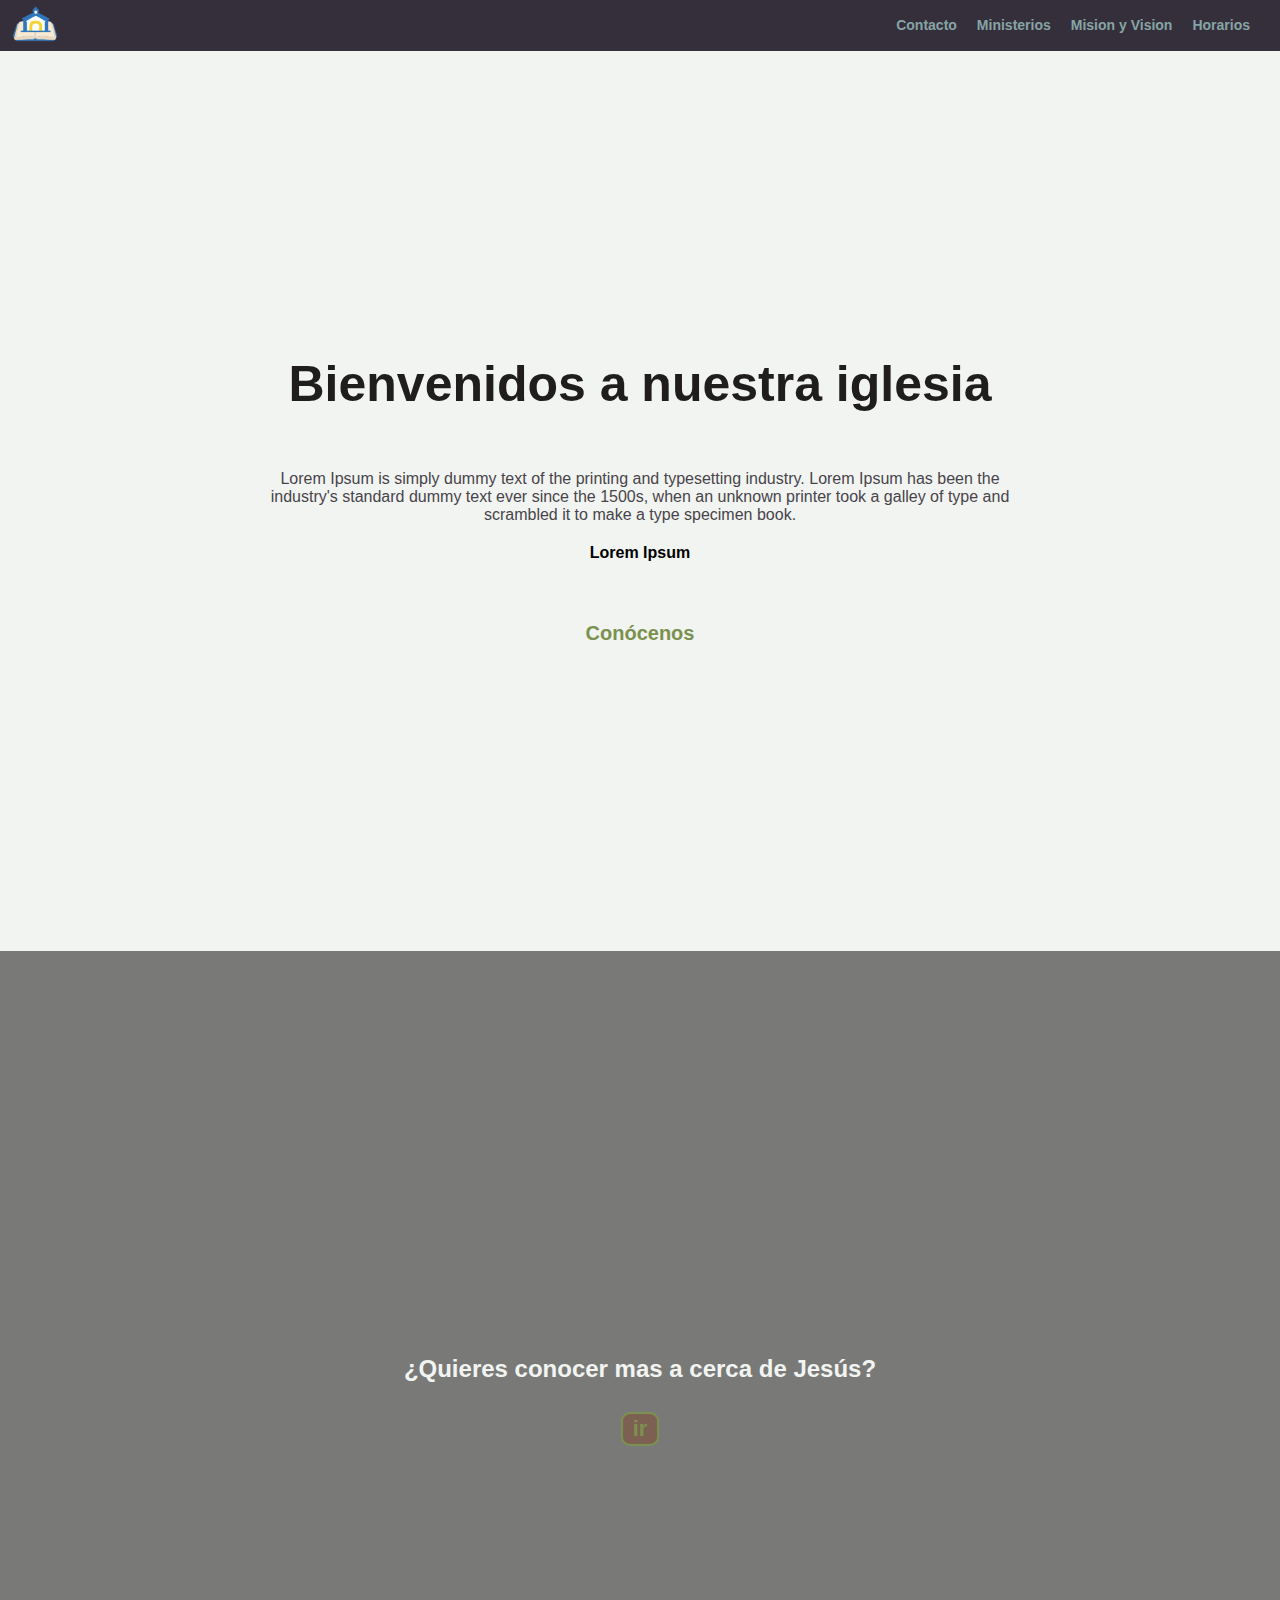
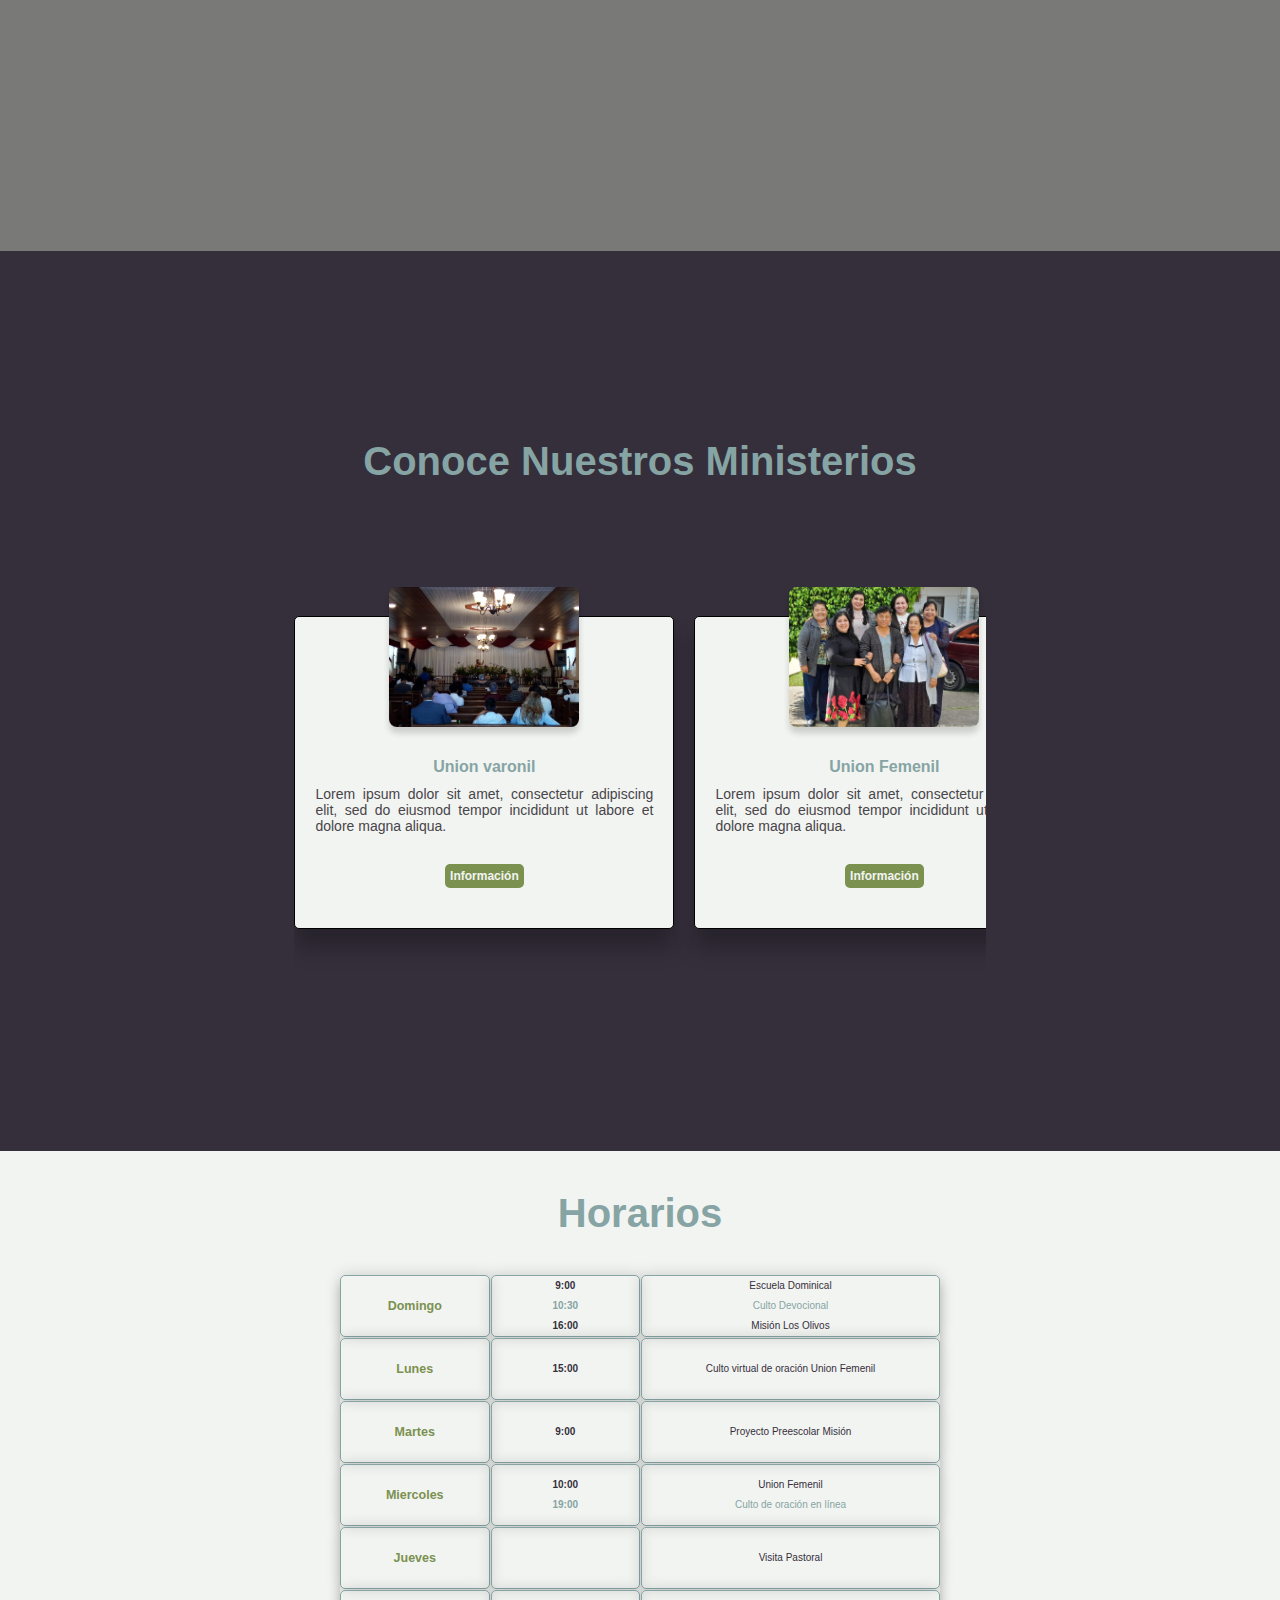
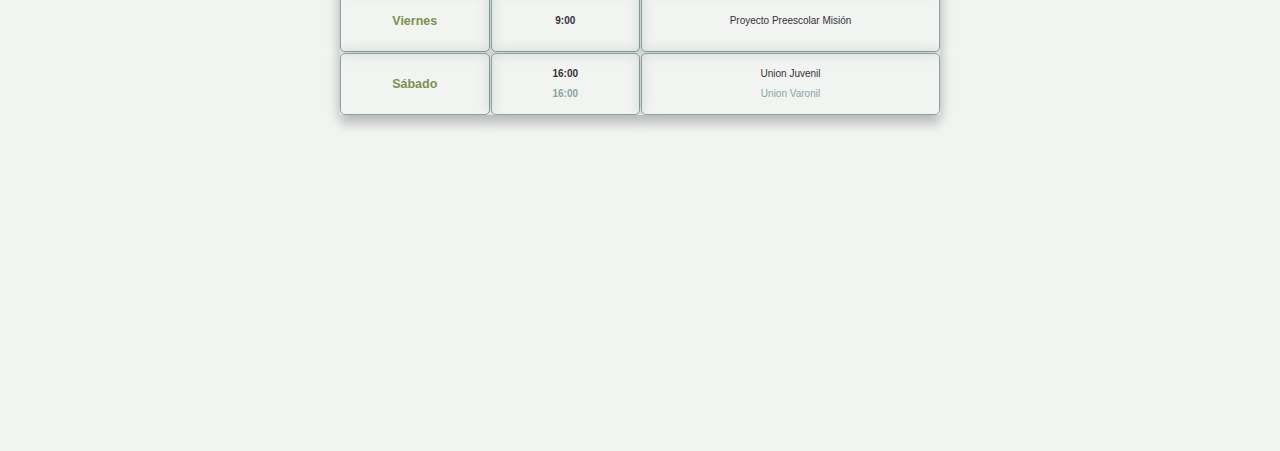
==== index.html @ e084c180 "Fist commit" ====
<!DOCTYPE html>
<html lang="en">
  <head>
    <meta charset="UTF-8" />
    <meta name="viewport" content="width=device-width, initial-scale=1.0" />
    <title>PIBE</title>
    <link rel="stylesheet" href="./css/styles.css" />
    <link rel="stylesheet" href="./css/tablet.css" />
  </head>
  <body>
    <header>
      <nav>
        <div class="header-button-container">
          <a class="main-logo" href="#">
            <img src="./assests/images/logo-pibe.png" alt="logo-iglesia" />
          </a>
          <a
            class="menu-button"
            href="javascript:void(0);"
            onclick="toggleNavMenu()"
          >
            <img src="./assests/icons/menu--v1.png" alt="Menu button" />
          </a>
        </div>
        <ul class="menu menu-display-off" id="navbarMenu">
          <li class="menu-item"><a href="#"></a>Contacto</li>
          <li class="menu-item"><a href="#"></a>Ministerios</li>
          <li class="menu-item"><a href="#"></a>Mision y Vision</li>
          <li class="menu-item"><a href="#"></a>Horarios</li>
        </ul>
      </nav>
    </header>
    <main>
      <section class="hero">
        <div class="hero-container">
          <h1>Bienvenidos a nuestra iglesia</h1>
          <p class="hero-body">
            Lorem Ipsum is simply dummy text of the printing and typesetting
            industry. Lorem Ipsum has been the industry's standard dummy text
            ever since the 1500s, when an unknown printer took a galley of type
            and scrambled it to make a type specimen book.
          </p>
          <p class="hero-book">Lorem Ipsum</p>
          <a href="#">Conócenos</a>
        </div>
      </section>
      <section class="meeting">
        <div class="meeting-container">
          <div class="meeting-inner-container">
            <h2>¿Quieres conocer mas a cerca de Jesús?</h2>
            <a href="#">ir</a>
          </div>
        </div>
      </section>
      <section class="ministries">
        <div class="minitries-container">
          <h2>Conoce Nuestros Ministerios</h2>
          <div class="ministries-carousel-container">
            <article class="ministry-card">
              <div>
                <img src="./assests/images/iglesia-interior-1.jpg" alt="" />
              </div>
              <h3>Union varonil</h3>
              <p>
                Lorem ipsum dolor sit amet, consectetur adipiscing elit, sed do
                eiusmod tempor incididunt ut labore et dolore magna aliqua.
              </p>
              <button>Información</button>
            </article>
            <article class="ministry-card">
              <div>
                <img src="./assests/images/union_femenil.jpg" alt="" />
              </div>
              <h3>Union Femenil</h3>
              <p>
                Lorem ipsum dolor sit amet, consectetur adipiscing elit, sed do
                eiusmod tempor incididunt ut labore et dolore magna aliqua.
              </p>
              <button>Información</button>
            </article>
            <article class="ministry-card">
              <div>
                <img src="./assests/images/asociacion_jovenes_2.jpg" alt="" />
              </div>
              <h3>Union de Jovenes</h3>
              <p>
                Lorem ipsum dolor sit amet, consectetur adipiscing elit, sed do
                eiusmod tempor incididunt ut labore et dolore magna aliqua.
              </p>
              <button>Información</button>
            </article>
            <article class="ministry-card">
              <div>
                <img src="./assests/images/mision_olivos_2.jpg" alt="" />
              </div>
              <h3>Mision de los olivos</h3>
              <p>
                Lorem ipsum dolor sit amet, consectetur adipiscing elit, sed do
                eiusmod tempor incididunt ut labore et dolore magna aliqua.
              </p>
              <button>Información</button>
            </article>
          </div>
        </div>
      </section>
      <section class="schedules">
        <div class="schedule-container">
          <h2>Horarios</h2>
          <div class="schedules-grid-container">
            <div class="schedules-grid-day">
              <h3>Domingo</h3>
            </div>
            <div class="schedules-grid-hour">
              <p>9:00</p>
              <p>10:30</p>
              <p>16:00</p>
            </div>
            <div class="schedules-grid-content">
              <p>Escuela Dominical</p>
              <p>Culto Devocional</p>
              <p>Misión Los Olivos</p>
            </div>
            <div class="schedules-grid-day">
              <h3>Lunes</h3>
            </div>
            <div class="schedules-grid-hour">
              <p>15:00</p>
            </div>
            <div class="schedules-grid-content">
              <p>Culto virtual de oración Union Femenil</p>
            </div>
            <div class="schedules-grid-day">
              <h3>Martes</h3>
            </div>
            <div class="schedules-grid-hour">
              <p>9:00</p>
            </div>
            <div class="schedules-grid-content">
              <p>Proyecto Preescolar Misión</p>
            </div>
            <div class="schedules-grid-day">
              <h3>Miercoles</h3>
            </div>
            <div class="schedules-grid-hour">
              <p>10:00</p>
              <p>19:00</p>
            </div>
            <div class="schedules-grid-content">
              <p>Union Femenil</p>
              <p>Culto de oración en línea</p>
            </div>
            <div class="schedules-grid-day">
              <h3>Jueves</h3>
            </div>
            <div></div>
            <div class="schedules-grid-content">
              <p>Visita Pastoral</p>
            </div>
            <div class="schedules-grid-day">
              <h3>Viernes</h3>
            </div>
            <div class="schedules-grid-hour">
              <p>9:00</p>
            </div>
            <div class="schedules-grid-content">
              <p>Proyecto Preescolar Misión</p>
            </div>
            <div class="schedules-grid-day">
              <h3>Sábado</h3>
            </div>
            <div class="schedules-grid-hour">
              <p>16:00</p>
              <p>16:00</p>
            </div>
            <div class="schedules-grid-content">
              <p>Union Juvenil</p>
              <p>Union Varonil</p>
            </div>
          </div>
        </div>
      </section>
      <section class="mision"></section>
      <section class="activities"></section>
    </main>
    <footer></footer>
    <script src="./javascript/navMenu.js"></script>
  </body>
</html>
---- css/styles.css ----
:root {
  --gray-nurse: #f2f4f1;
  --asparagus: #7b9150;
  --granny-smith: #86a4a4;
  --roman-coffee: #7c6051;
  --black-currant: #352f3c;
  --gravel: #48444a;
  --warm-black: #201e1c;
  --max-width-container: 768px;
}

* {
  margin: 0;
  padding: 0;
  box-sizing: border-box;
  font-size: 62.5%;
  font-family: "DM Sans", sans-serif;
  scroll-behavior: smooth;
}

html,
body {
  box-sizing: border-box;
  background-color: var(--gray-nurse);
}

/*HEADER*/

header {
  width: 100vw;
  max-height: 60px;
  position: sticky;
  top: 0;
  left: 0;
  z-index: 9990;
  margin: 0;
  scroll-behavior: unset;
  background-color: var(--black-currant);
}

nav {
  width: 100%;
}

.header-button-container {
  display: flex;
  justify-content: space-between;
  align-items: center;
}

.main-logo img {
  width: 50px;
  height: 50px;
  margin-left: 1rem;
  border-radius: 50%;
  object-fit: cover;
}

.menu-button {
  width: 50px;
  height: 50px;
  margin-right: 10px;
  display: flex;
  justify-content: center;
  align-items: center;
}

.menu-button img {
  width: 30px;
  height: 30px;
}

.menu {
  width: 100%;
  display: flex;
  flex-direction: column;
  float: left;
  text-align: left;
}

.menu li {
  list-style: none;
  text-decoration: none;
}

.menu-item {
  width: 100%;
  height: fit-content;
  padding: 1rem;
  font-size: 1.4rem;
  font-weight: 700;
  line-height: 1.8rem;
  text-decoration: none;
  color: var(--granny-smith);
  background-color: var(--black-currant);
}

nav .menu-display-off {
  display: none;
}

.menu li:hover {
  background-color: var(--granny-smith);
  color: var(--black-currant);
}

/*MAIN*/

main {
  width: 100%;
  display: flex;
  flex-direction: column;
  align-items: center;
  background-color: var(--gray-nurse);
}

/**MAIN-hero*/
.hero {
  width: 100%;
  height: 100vh;
  margin: 0;
  padding: 0;
  display: flex;
  justify-content: center;
  align-items: center;
}

.hero-container {
  width: 100%;
  max-width: var(--max-width-container);
  height: 100vh;
  display: flex;
  flex-direction: column;
  justify-content: center;
  align-items: center;
  text-align: center;
  box-sizing: border-box;
}

.hero h1 {
  margin-bottom: 5rem;
  font-size: 5rem;
  font-weight: 700;
  line-height: 5.2rem;
  color: var(--warm-black);
}

.hero .hero-body {
  margin-bottom: 1rem;
  padding: 1rem;
  font-size: 1.6rem;
  font-weight: 500;
  line-height: 1.8rem;
  text-align: center;
  color: var(--gravel);
}

.hero .hero-book {
  margin-bottom: 6rem;
  font-size: 1.6rem;
  font-weight: 700;
  line-height: 1.8rem;
}

.hero a {
  font-size: 2rem;
  font-weight: 700;
  line-height: 2.2rem;
  text-decoration: none;
  color: var(--asparagus);
}

/**MAIN-meeting*/
.meeting {
  width: 100%;
  height: 100vh;
  margin: 0;
  padding: 0;
  display: flex;
  justify-content: center;
  align-items: center;
  background-image: url("https://images.pexels.com/photos/462023/pexels-photo-462023.jpeg?auto=compress&cs=tinysrgb&w=1260&h=750&dpr=1");
  background-size: cover;
  background-position: center;
  background-repeat: no-repeat;
}

.meeting-container {
  width: 100%;
  height: 100%;
  display: flex;
  flex-direction: column;
  justify-content: center;
  align-items: center;
  background-color: rgba(0, 0, 0, 0.5);
}

.meeting-inner-container {
  width: 100%;
  max-width: var(--max-width-container);
  height: 100%;
  display: flex;
  flex-direction: column;
  justify-content: center;
  align-items: center;
}

.meeting h2 {
  margin-bottom: 3rem;
  text-align: center;
  font-size: 2.4rem;
  font-weight: 700;
  line-height: 2.6rem;
  color: var(--gray-nurse);
}

.meeting a {
  width: fit-content;
  padding: 0.5rem 1rem;
  border-radius: 25%;
  border: 2px solid var(--asparagus);
  font-size: 2.2rem;
  font-weight: 700;
  line-height: 2rem;
  text-decoration: none;
  color: var(--asparagus);
  background-color: var(--roman-coffee);
}

/**MAIN-ministerios**/
.ministries {
  width: 100%;
  height: 100vh;
  margin: 0;
  padding: 0;
  display: flex;
  justify-content: center;
  align-items: center;
  background-color: var(--black-currant);
}

.minitries-container {
  width: 100%;
  max-width: var(--max-width-container);
  height: 100%;
  display: flex;
  flex-direction: column;
  justify-content: center;
  align-items: center;
}

.ministries h2 {
  margin: 5rem auto;
  font-size: 4rem;
  font-weight: 700;
  line-height: 4.2rem;
  text-align: center;
  color: var(--granny-smith);
}

.ministries-carousel-container {
  width: 90%;
  max-width: var(--max-width-container);
  height: 440px;
  margin: 2rem auto;
  display: flex;
  justify-content: flex-start;
  align-items: center;
  gap: 2rem;
  scroll-snap-type: x mandatory;
  scroll-padding: 0.1rem;
  overflow-x: scroll;
}

.ministry-card {
  width: 300px;
  height: fit-content;
  padding: 20px 0;
  display: flex;
  flex-direction: column;
  flex: 0 0 100%;
  max-width: 380px;
  border: 1px solid black;
  border-radius: 5px;
  scroll-snap-align: start;
  background-color: var(--gray-nurse);
  box-shadow: 0 20px 20px rgba(0, 0, 0, 0.25);
}

.ministry-card div img {
  height: 140px;
  width: 190px;
  position: relative;
  top: -50px;
  left: calc(50% - 95px);
  border-radius: 8px;
  object-fit: cover;
  box-shadow: 0 6px 6px rgba(0, 0, 0, 0.16);
}
.ministry-card h3 {
  margin: -2rem auto 1rem;
  font-size: 1.6rem;
  font-weight: 700;
  line-height: 1.8rem;
  text-align: center;
  color: var(--granny-smith);
}

.ministry-card p {
  margin: 0px 2rem 1rem;
  font-size: 1.4rem;
  font-weight: 500;
  line-height: 1.6rem;
  text-align: justify;
  color: var(--gravel);
}

.ministry-card button {
  width: fit-content;
  height: fit-content;
  margin: 2rem auto;
  padding: 0.5rem;
  border-radius: 5px;
  border: none;
  font-size: 1.2rem;
  font-weight: 700;
  line-height: 1.4rem;
  background-color: var(--asparagus);
  color: var(--gray-nurse);
}

.schedules {
  width: 100%;
  height: 100vh;
  margin: 0;
  padding: 0;
  display: flex;
  justify-content: center;
  align-items: center;
  background-color: var(--gray-nurse);
}

.schedule-container {
  width: 100%;
  max-width: var(--max-width-container);
  height: 100%;
  display: flex;
  flex-direction: column;
  align-items: center;
}

.schedule-container h2 {
  margin: 4rem auto;
  font-size: 4rem;
  font-weight: 700;
  line-height: 4.4rem;
  color: var(--granny-smith);
}

.schedules-grid-container {
  width: 90%;
  max-width: 600px;
  display: grid;
  gap: 1px;
  grid-template-columns: 1fr 1fr 2fr;
  grid-template-rows: repeat(7, 1fr);
  box-shadow: 0 10px 10px rgba(0, 0, 0, 0.16);
}

.schedules-grid-container div {
  text-align: center;
  border: 1px solid var(--granny-smith);
  border-radius: 5px;
  box-shadow: 0 0 15px rgba(0, 0, 0, 0.16);
}

.schedules-grid-container p {
  margin: 1px;
}

.schedules-grid-container .schedules-grid-day {
  display: flex;
  justify-content: center;
  align-items: center;
  font-size: 2rem;
  font-weight: 700;
  line-height: 2.4rem;
  color: var(--asparagus);
}

.schedules-grid-container .schedules-grid-hour {
  display: flex;
  flex-direction: column;
  justify-content: center;
  align-items: center;
  font-size: 1.6rem;
  font-weight: 700;
  line-height: 1.8rem;
  color: var(--black-currant);
}

.schedules-grid-container .schedules-grid-content {
  display: flex;
  flex-direction: column;
  justify-content: center;
  align-items: center;
  font-size: 1.6rem;
  font-weight: 500;
  line-height: 1.8rem;
  color: var(--black-currant);
}

.schedules-grid-container .schedules-grid-hour :nth-child(even) {
  color: var(--granny-smith);
}

.schedules-grid-container .schedules-grid-content :nth-child(even) {
  color: var(--granny-smith);
}
---- css/tablet.css ----
@media screen and (min-width: 768px) {
  .menu-button {
    display: none;
  }

  nav .menu-display-off,
  nav .menu {
    margin: 0 2rem;
    display: flex;
    flex-direction: row;
    justify-content: end;
  }

  .menu-item {
    width: fit-content;
    border-radius: 5px;
  }

  nav {
    display: flex;
    justify-content: space-between;
    align-items: center;
  }
}
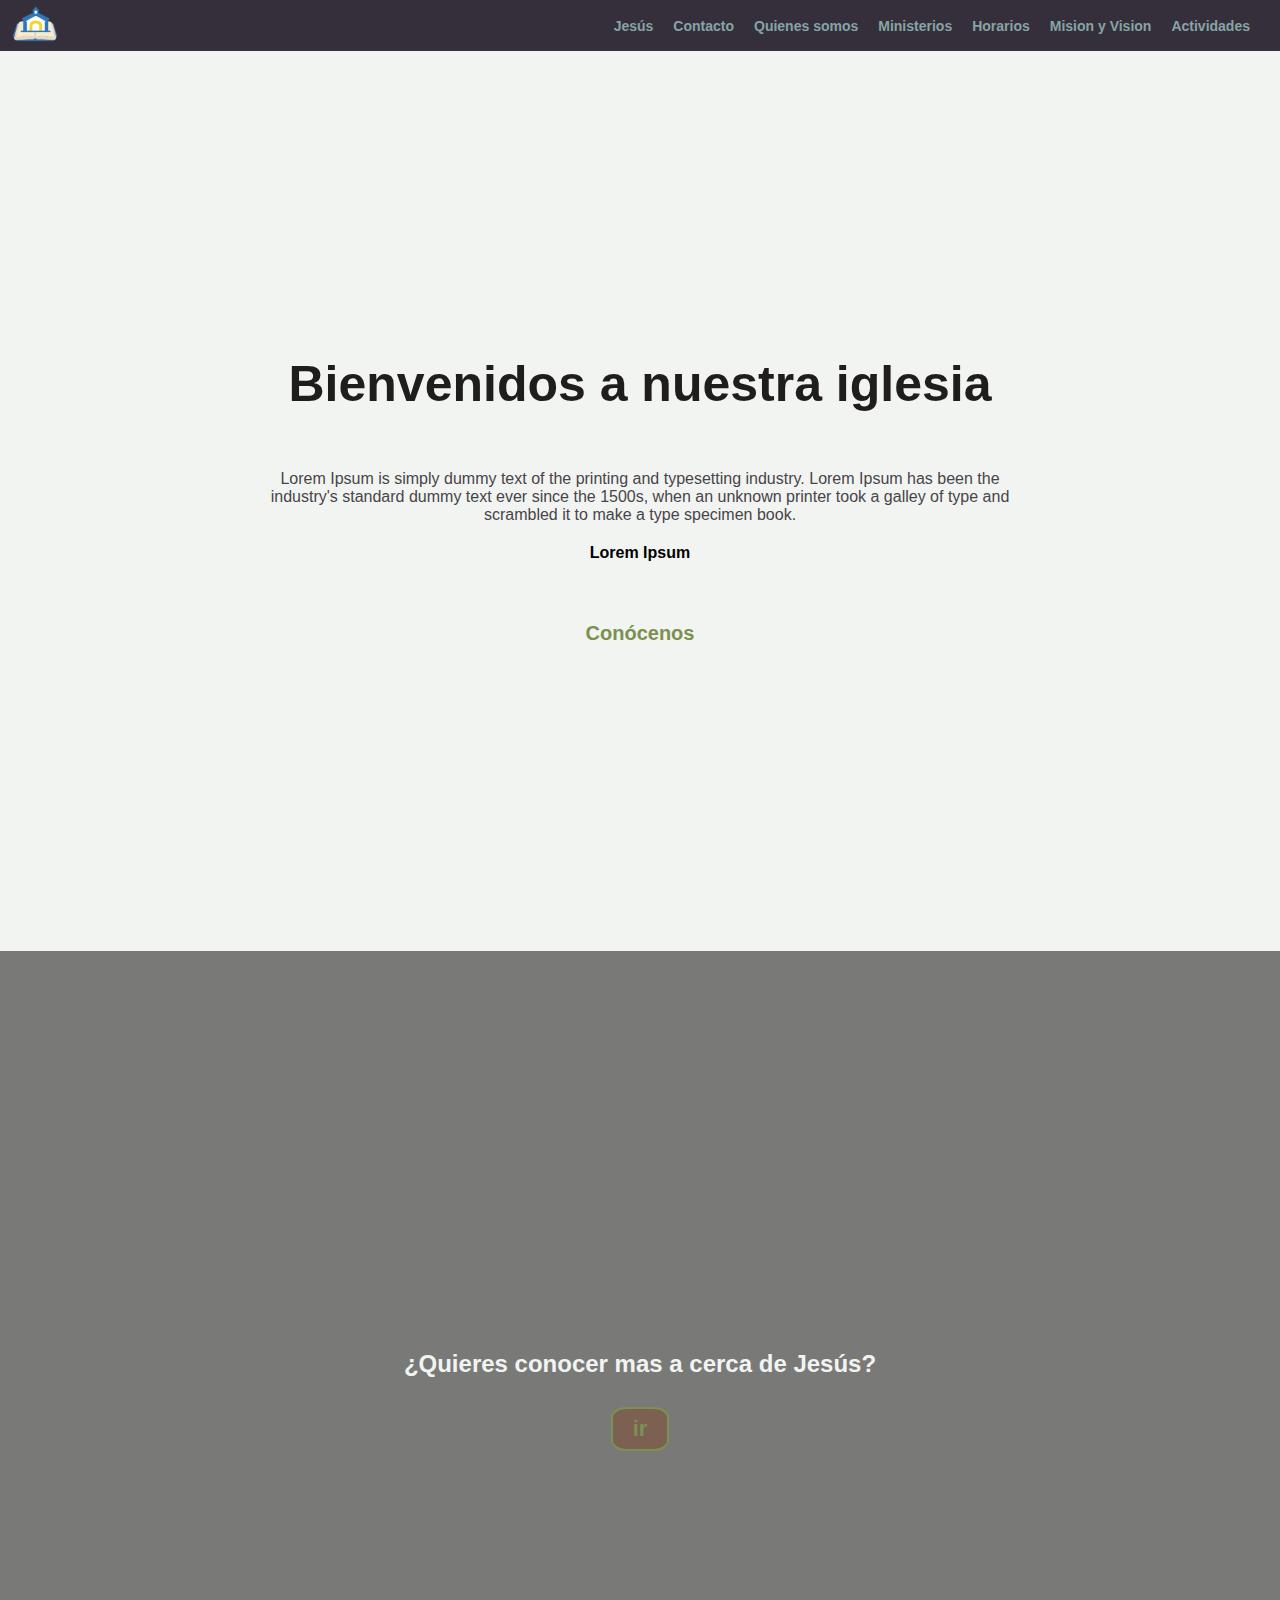
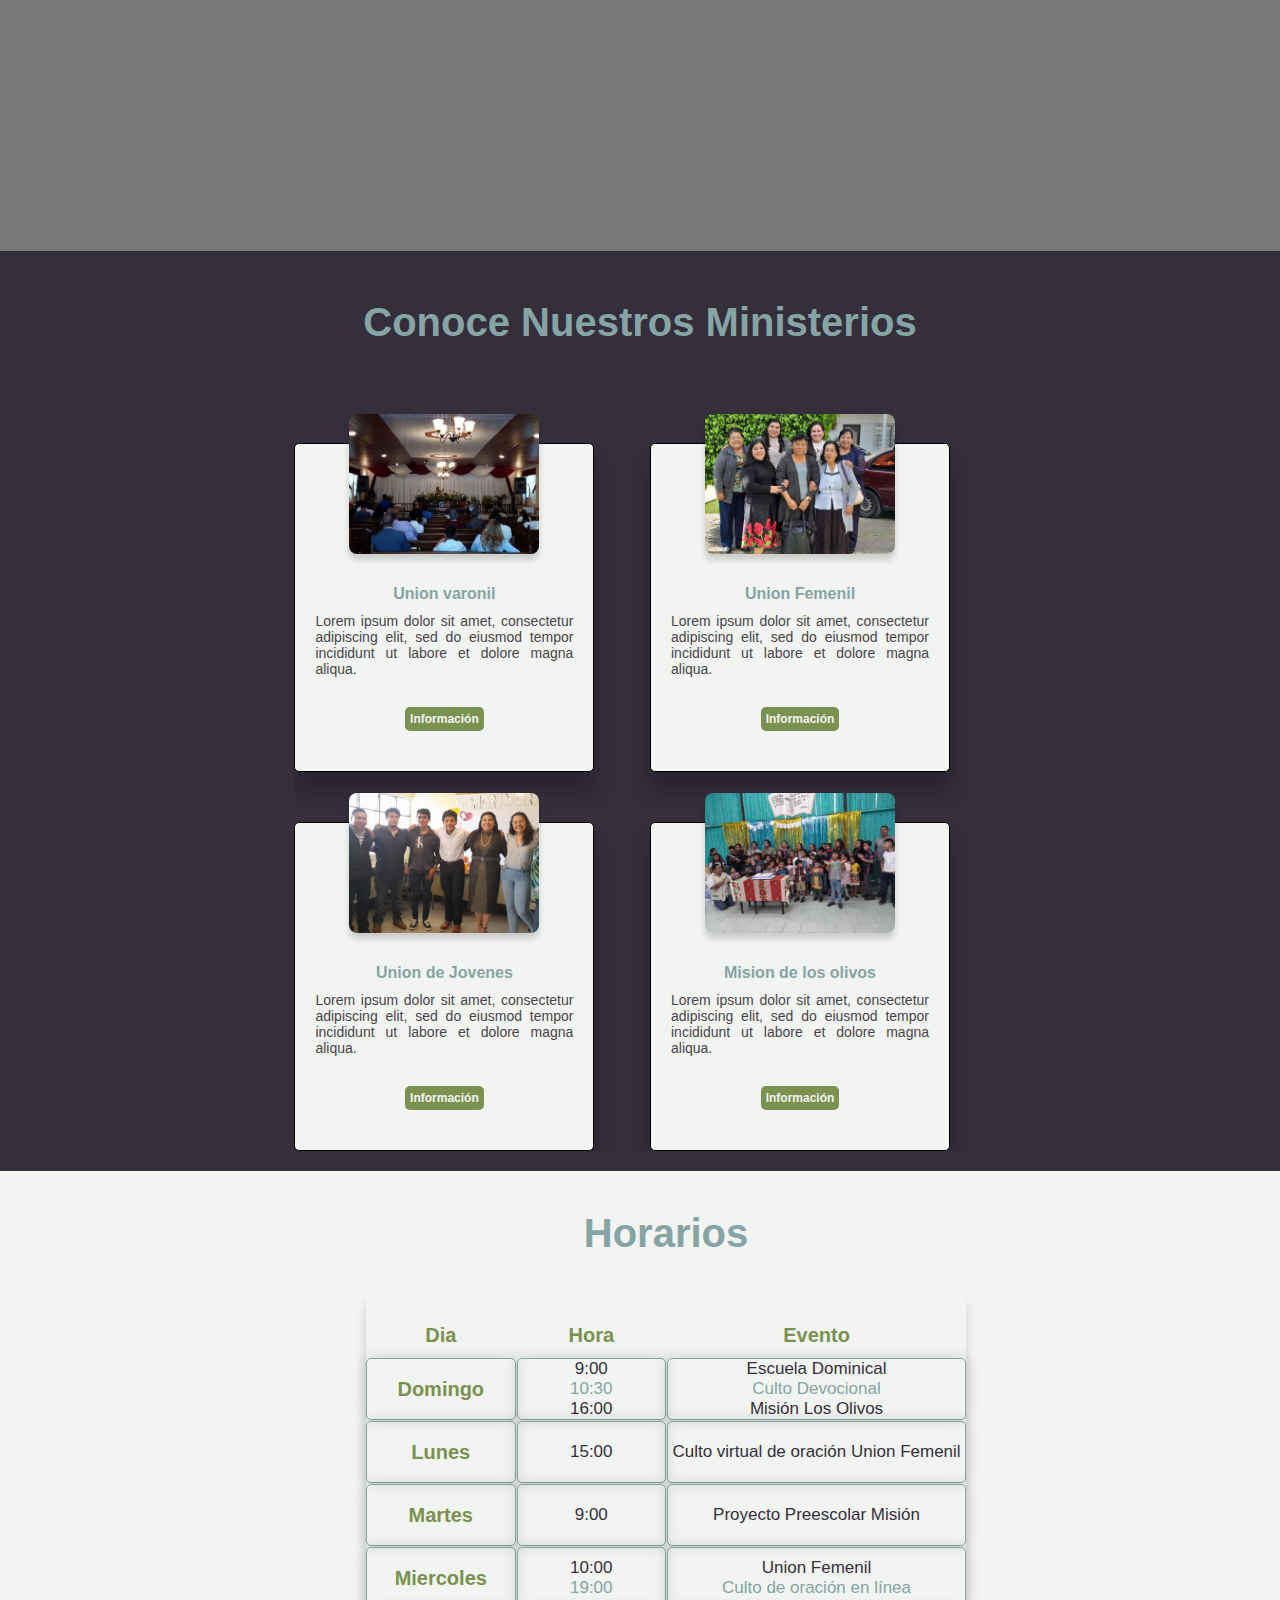
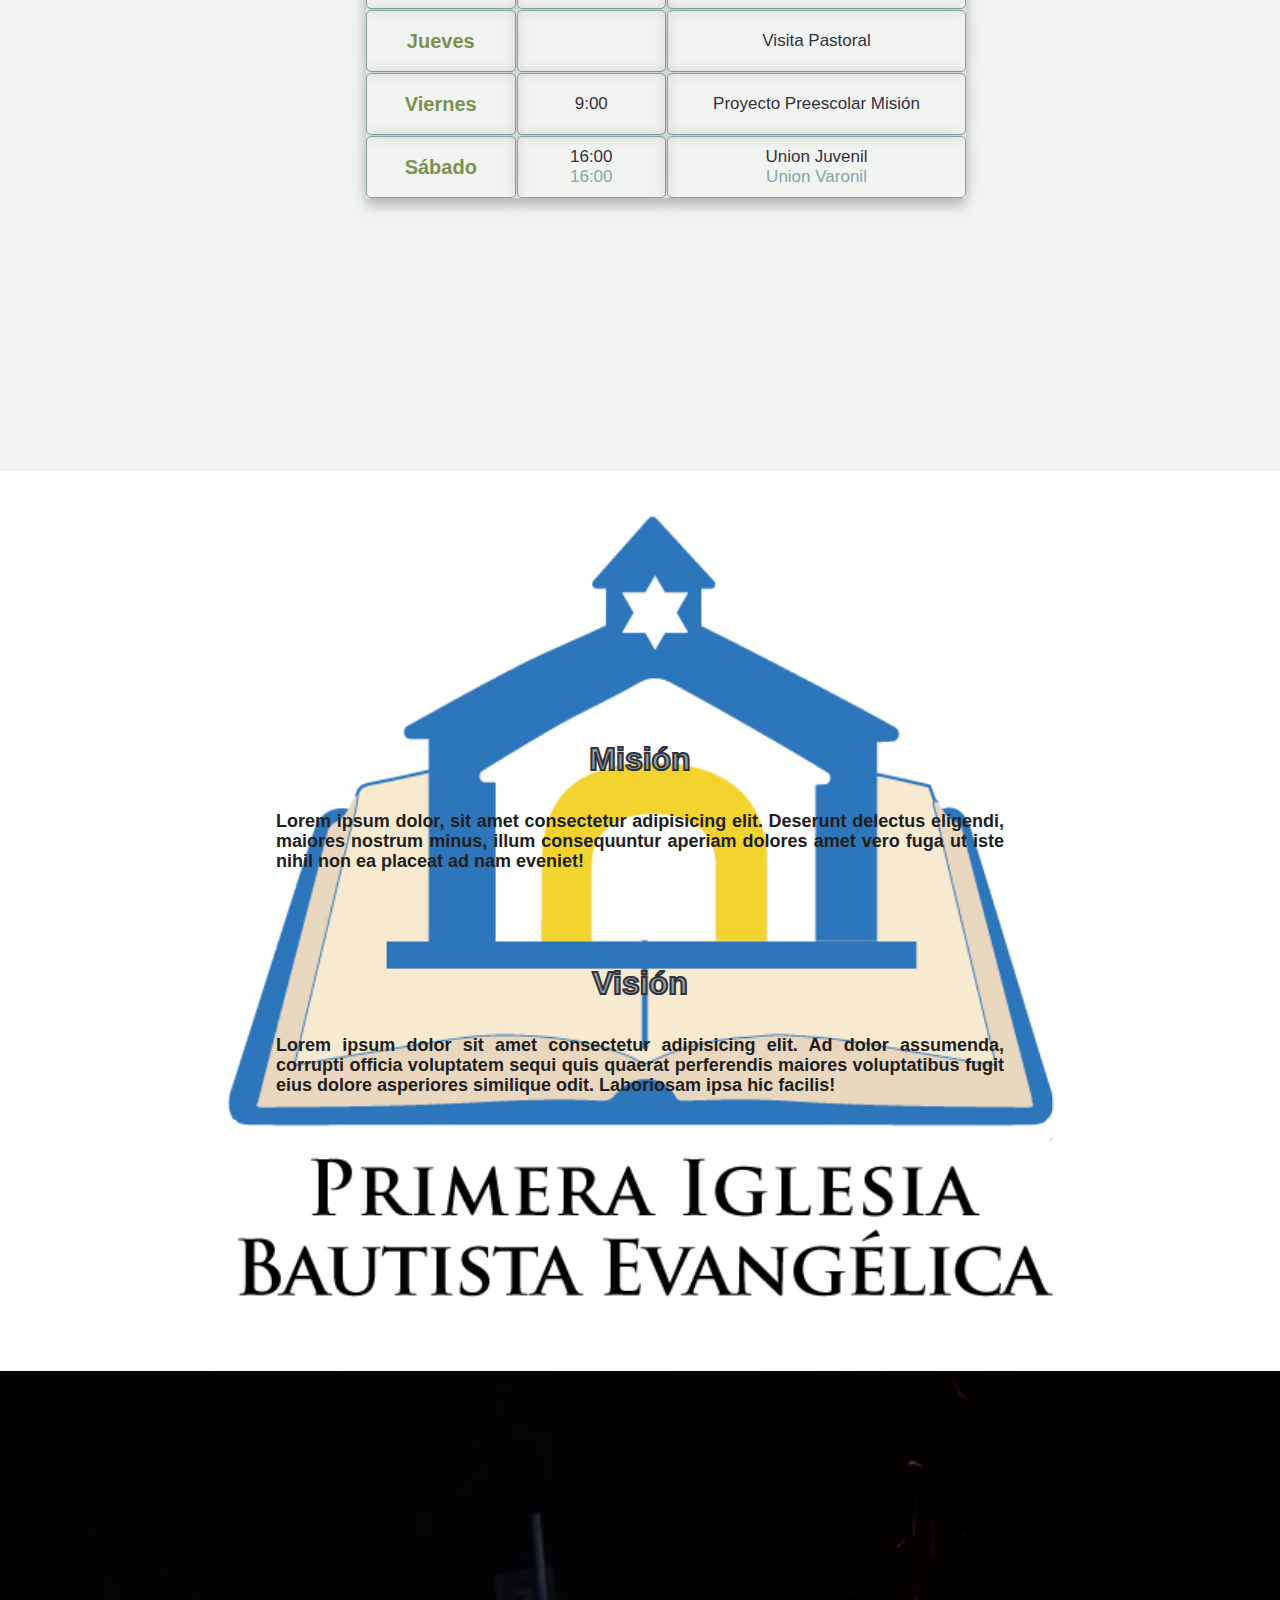
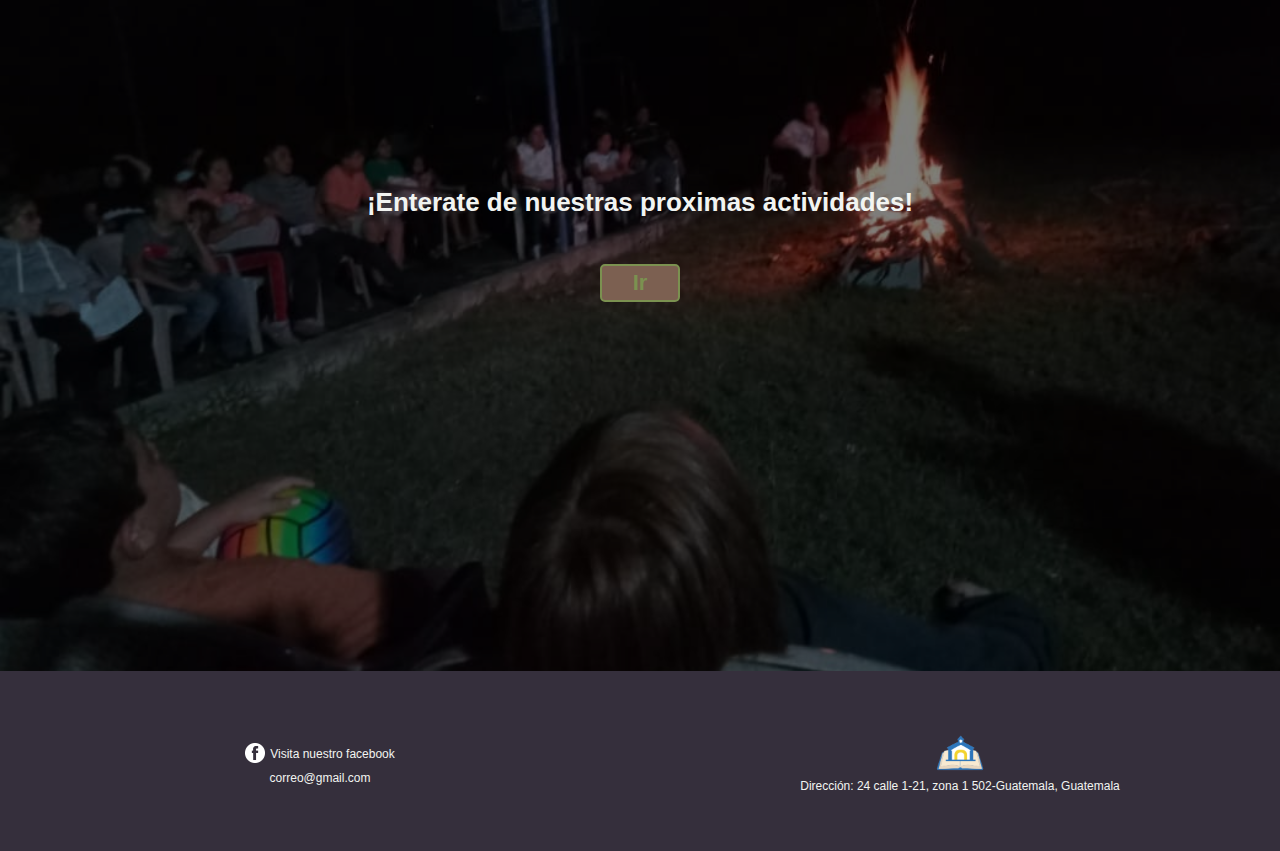
==== commit 4f86b769: "Fixed the Menu anchor bug" ====
--- a/index.html
+++ b/index.html
@@ -1,188 +1,229 @@
-<!DOCTYPE html>
-<html lang="en">
-  <head>
-    <meta charset="UTF-8" />
-    <meta name="viewport" content="width=device-width, initial-scale=1.0" />
-    <title>PIBE</title>
-    <link rel="stylesheet" href="./css/styles.css" />
-    <link rel="stylesheet" href="./css/tablet.css" />
-  </head>
-  <body>
-    <header>
-      <nav>
-        <div class="header-button-container">
-          <a class="main-logo" href="#">
-            <img src="./assests/images/logo-pibe.png" alt="logo-iglesia" />
-          </a>
-          <a
-            class="menu-button"
-            href="javascript:void(0);"
-            onclick="toggleNavMenu()"
-          >
-            <img src="./assests/icons/menu--v1.png" alt="Menu button" />
-          </a>
-        </div>
-        <ul class="menu menu-display-off" id="navbarMenu">
-          <li class="menu-item"><a href="#"></a>Contacto</li>
-          <li class="menu-item"><a href="#"></a>Ministerios</li>
-          <li class="menu-item"><a href="#"></a>Mision y Vision</li>
-          <li class="menu-item"><a href="#"></a>Horarios</li>
-        </ul>
-      </nav>
-    </header>
-    <main>
-      <section class="hero">
-        <div class="hero-container">
-          <h1>Bienvenidos a nuestra iglesia</h1>
-          <p class="hero-body">
-            Lorem Ipsum is simply dummy text of the printing and typesetting
-            industry. Lorem Ipsum has been the industry's standard dummy text
-            ever since the 1500s, when an unknown printer took a galley of type
-            and scrambled it to make a type specimen book.
-          </p>
-          <p class="hero-book">Lorem Ipsum</p>
-          <a href="#">Conócenos</a>
-        </div>
-      </section>
-      <section class="meeting">
-        <div class="meeting-container">
-          <div class="meeting-inner-container">
-            <h2>¿Quieres conocer mas a cerca de Jesús?</h2>
-            <a href="#">ir</a>
-          </div>
-        </div>
-      </section>
-      <section class="ministries">
-        <div class="minitries-container">
-          <h2>Conoce Nuestros Ministerios</h2>
-          <div class="ministries-carousel-container">
-            <article class="ministry-card">
-              <div>
-                <img src="./assests/images/iglesia-interior-1.jpg" alt="" />
-              </div>
-              <h3>Union varonil</h3>
-              <p>
-                Lorem ipsum dolor sit amet, consectetur adipiscing elit, sed do
-                eiusmod tempor incididunt ut labore et dolore magna aliqua.
-              </p>
-              <button>Información</button>
-            </article>
-            <article class="ministry-card">
-              <div>
-                <img src="./assests/images/union_femenil.jpg" alt="" />
-              </div>
-              <h3>Union Femenil</h3>
-              <p>
-                Lorem ipsum dolor sit amet, consectetur adipiscing elit, sed do
-                eiusmod tempor incididunt ut labore et dolore magna aliqua.
-              </p>
-              <button>Información</button>
-            </article>
-            <article class="ministry-card">
-              <div>
-                <img src="./assests/images/asociacion_jovenes_2.jpg" alt="" />
-              </div>
-              <h3>Union de Jovenes</h3>
-              <p>
-                Lorem ipsum dolor sit amet, consectetur adipiscing elit, sed do
-                eiusmod tempor incididunt ut labore et dolore magna aliqua.
-              </p>
-              <button>Información</button>
-            </article>
-            <article class="ministry-card">
-              <div>
-                <img src="./assests/images/mision_olivos_2.jpg" alt="" />
-              </div>
-              <h3>Mision de los olivos</h3>
-              <p>
-                Lorem ipsum dolor sit amet, consectetur adipiscing elit, sed do
-                eiusmod tempor incididunt ut labore et dolore magna aliqua.
-              </p>
-              <button>Información</button>
-            </article>
-          </div>
-        </div>
-      </section>
-      <section class="schedules">
-        <div class="schedule-container">
-          <h2>Horarios</h2>
-          <div class="schedules-grid-container">
-            <div class="schedules-grid-day">
-              <h3>Domingo</h3>
-            </div>
-            <div class="schedules-grid-hour">
-              <p>9:00</p>
-              <p>10:30</p>
-              <p>16:00</p>
-            </div>
-            <div class="schedules-grid-content">
-              <p>Escuela Dominical</p>
-              <p>Culto Devocional</p>
-              <p>Misión Los Olivos</p>
-            </div>
-            <div class="schedules-grid-day">
-              <h3>Lunes</h3>
-            </div>
-            <div class="schedules-grid-hour">
-              <p>15:00</p>
-            </div>
-            <div class="schedules-grid-content">
-              <p>Culto virtual de oración Union Femenil</p>
-            </div>
-            <div class="schedules-grid-day">
-              <h3>Martes</h3>
-            </div>
-            <div class="schedules-grid-hour">
-              <p>9:00</p>
-            </div>
-            <div class="schedules-grid-content">
-              <p>Proyecto Preescolar Misión</p>
-            </div>
-            <div class="schedules-grid-day">
-              <h3>Miercoles</h3>
-            </div>
-            <div class="schedules-grid-hour">
-              <p>10:00</p>
-              <p>19:00</p>
-            </div>
-            <div class="schedules-grid-content">
-              <p>Union Femenil</p>
-              <p>Culto de oración en línea</p>
-            </div>
-            <div class="schedules-grid-day">
-              <h3>Jueves</h3>
-            </div>
-            <div></div>
-            <div class="schedules-grid-content">
-              <p>Visita Pastoral</p>
-            </div>
-            <div class="schedules-grid-day">
-              <h3>Viernes</h3>
-            </div>
-            <div class="schedules-grid-hour">
-              <p>9:00</p>
-            </div>
-            <div class="schedules-grid-content">
-              <p>Proyecto Preescolar Misión</p>
-            </div>
-            <div class="schedules-grid-day">
-              <h3>Sábado</h3>
-            </div>
-            <div class="schedules-grid-hour">
-              <p>16:00</p>
-              <p>16:00</p>
-            </div>
-            <div class="schedules-grid-content">
-              <p>Union Juvenil</p>
-              <p>Union Varonil</p>
-            </div>
-          </div>
-        </div>
-      </section>
-      <section class="mision"></section>
-      <section class="activities"></section>
-    </main>
-    <footer></footer>
-    <script src="./javascript/navMenu.js"></script>
-  </body>
-</html>
+<!DOCTYPE html>
+<html lang="en">
+  <head>
+    <meta charset="UTF-8" />
+    <meta name="viewport" content="width=device-width, initial-scale=1.0" />
+    <title>PIBE</title>
+    <link rel="stylesheet" href="./css/styles.css" />
+    <link rel="stylesheet" href="./css/tablet.css" />
+    <link rel="stylesheet" href="./css/laptop.css" />
+  </head>
+  <body>
+    <header>
+      <nav>
+        <div class="header-button-container">
+          <a class="main-logo" href="#">
+            <img src="./assests/images/logo-pibe.png" alt="logo-iglesia" />
+          </a>
+          <a class="menu-button" href="#" onclick="toggleNavMenu()">
+            <img src="./assests/icons/menu--v1.png" alt="Menu button" />
+          </a>
+        </div>
+        <ul class="menu navbarMenu menu-display-off">
+          <li class="menu-item"><a href="#meeting">Jesús</a></li>
+          <li class="menu-item"><a href="#footer">Contacto</a></li>
+          <li class="menu-item"><a href="#hero">Quienes somos</a></li>
+          <li class="menu-item"><a href="#ministries">Ministerios</a></li>
+          <li class="menu-item"><a href="#schedules">Horarios</a></li>
+          <li class="menu-item"><a href="#mission">Mision y Vision</a></li>
+          <li class="menu-item"><a href="#activities">Actividades</a></li>
+        </ul>
+      </nav>
+    </header>
+    <main>
+      <section id="hero">
+        <div class="hero-container">
+          <h1>Bienvenidos a nuestra iglesia</h1>
+          <p class="hero-body">
+            Lorem Ipsum is simply dummy text of the printing and typesetting
+            industry. Lorem Ipsum has been the industry's standard dummy text
+            ever since the 1500s, when an unknown printer took a galley of type
+            and scrambled it to make a type specimen book.
+          </p>
+          <p class="hero-book">Lorem Ipsum</p>
+          <a href="#">Conócenos</a>
+        </div>
+      </section>
+      <section id="meeting">
+        <div class="meeting-container">
+          <div class="meeting-inner-container">
+            <h2>¿Quieres conocer mas a cerca de Jesús?</h2>
+            <a href="#">ir </a>
+          </div>
+        </div>
+      </section>
+      <section id="ministries">
+        <div class="minitries-container">
+          <h2>Conoce Nuestros Ministerios</h2>
+          <div class="ministries-carousel-container">
+            <article class="ministry-card">
+              <div>
+                <img src="./assests/images/iglesia-interior-1.jpg" alt="" />
+              </div>
+              <h3>Union varonil</h3>
+              <p>
+                Lorem ipsum dolor sit amet, consectetur adipiscing elit, sed do
+                eiusmod tempor incididunt ut labore et dolore magna aliqua.
+              </p>
+              <button>Información</button>
+            </article>
+            <article class="ministry-card">
+              <div>
+                <img src="./assests/images/union_femenil.jpg" alt="" />
+              </div>
+              <h3>Union Femenil</h3>
+              <p>
+                Lorem ipsum dolor sit amet, consectetur adipiscing elit, sed do
+                eiusmod tempor incididunt ut labore et dolore magna aliqua.
+              </p>
+              <button>Información</button>
+            </article>
+            <article class="ministry-card">
+              <div>
+                <img src="./assests/images/asociacion_jovenes_2.jpg" alt="" />
+              </div>
+              <h3>Union de Jovenes</h3>
+              <p>
+                Lorem ipsum dolor sit amet, consectetur adipiscing elit, sed do
+                eiusmod tempor incididunt ut labore et dolore magna aliqua.
+              </p>
+              <button>Información</button>
+            </article>
+            <article class="ministry-card">
+              <div>
+                <img src="./assests/images/mision_olivos_2.jpg" alt="" />
+              </div>
+              <h3>Mision de los olivos</h3>
+              <p>
+                Lorem ipsum dolor sit amet, consectetur adipiscing elit, sed do
+                eiusmod tempor incididunt ut labore et dolore magna aliqua.
+              </p>
+              <button>Información</button>
+            </article>
+          </div>
+        </div>
+      </section>
+      <section id="schedules">
+        <a name="schedules" class="anchor-collapse">seccion de horarios</a>
+        <div class="schedule-container">
+          <h2>Horarios</h2>
+          <div class="schedules-grid-container">
+            <h3 class="schedules-grid-header">Dia</h3>
+            <h3 class="schedules-grid-header">Hora</h3>
+            <h3 class="schedules-grid-header">Evento</h3>
+            <div class="schedules-grid-day">
+              <h3>Domingo</h3>
+            </div>
+            <div class="schedules-grid-hour">
+              <p>9:00</p>
+              <p>10:30</p>
+              <p>16:00</p>
+            </div>
+            <div class="schedules-grid-content">
+              <p>Escuela Dominical</p>
+              <p>Culto Devocional</p>
+              <p>Misión Los Olivos</p>
+            </div>
+            <div class="schedules-grid-day">
+              <h3>Lunes</h3>
+            </div>
+            <div class="schedules-grid-hour">
+              <p>15:00</p>
+            </div>
+            <div class="schedules-grid-content">
+              <p>Culto virtual de oración Union Femenil</p>
+            </div>
+            <div class="schedules-grid-day">
+              <h3>Martes</h3>
+            </div>
+            <div class="schedules-grid-hour">
+              <p>9:00</p>
+            </div>
+            <div class="schedules-grid-content">
+              <p>Proyecto Preescolar Misión</p>
+            </div>
+            <div class="schedules-grid-day">
+              <h3>Miercoles</h3>
+            </div>
+            <div class="schedules-grid-hour">
+              <p>10:00</p>
+              <p>19:00</p>
+            </div>
+            <div class="schedules-grid-content">
+              <p>Union Femenil</p>
+              <p>Culto de oración en línea</p>
+            </div>
+            <div class="schedules-grid-day">
+              <h3>Jueves</h3>
+            </div>
+            <div></div>
+            <div class="schedules-grid-content">
+              <p>Visita Pastoral</p>
+            </div>
+            <div class="schedules-grid-day">
+              <h3>Viernes</h3>
+            </div>
+            <div class="schedules-grid-hour">
+              <p>9:00</p>
+            </div>
+            <div class="schedules-grid-content">
+              <p>Proyecto Preescolar Misión</p>
+            </div>
+            <div class="schedules-grid-day">
+              <h3>Sábado</h3>
+            </div>
+            <div class="schedules-grid-hour">
+              <p>16:00</p>
+              <p>16:00</p>
+            </div>
+            <div class="schedules-grid-content">
+              <p>Union Juvenil</p>
+              <p>Union Varonil</p>
+            </div>
+          </div>
+        </div>
+      </section>
+      <section id="mission">
+        <div class="mission-container">
+          <h2>Misión</h2>
+          <p>
+            Lorem ipsum dolor, sit amet consectetur adipisicing elit. Deserunt
+            delectus eligendi, maiores nostrum minus, illum consequuntur aperiam
+            dolores amet vero fuga ut iste nihil non ea placeat ad nam eveniet!
+          </p>
+          <h2>Visión</h2>
+          <p>
+            Lorem ipsum dolor sit amet consectetur adipisicing elit. Ad dolor
+            assumenda, corrupti officia voluptatem sequi quis quaerat
+            perferendis maiores voluptatibus fugit eius dolore asperiores
+            similique odit. Laboriosam ipsa hic facilis!
+          </p>
+        </div>
+      </section>
+      <section id="activities">
+        <div class="activities-background">
+          <div class="activities-container">
+            <h2>¡Enterate de nuestras proximas actividades!</h2>
+            <button>Ir</button>
+          </div>
+        </div>
+      </section>
+    </main>
+    <footer id="footer">
+      <div class="footer-social">
+        <a href="https://www.facebook.com/profile.php?id=100064540370439"
+          ><span></span>Visita nuestro facebook</a
+        >
+        <p>correo@gmail.com</p>
+      </div>
+      <div class="footer-location">
+        <img
+          src="./assests/images/logo-pibe.png"
+          alt="logo-primera-iglesia-bautista"
+        />
+        <p>Dirección: 24 calle 1-21, zona 1 502-Guatemala, Guatemala</p>
+      </div>
+    </footer>
+    <script src="./javascript/navMenu.js"></script>
+  </body>
+</html>
--- a/css/styles.css
+++ b/css/styles.css
@@ -1,419 +1,638 @@
-:root {
-  --gray-nurse: #f2f4f1;
-  --asparagus: #7b9150;
-  --granny-smith: #86a4a4;
-  --roman-coffee: #7c6051;
-  --black-currant: #352f3c;
-  --gravel: #48444a;
-  --warm-black: #201e1c;
-  --max-width-container: 768px;
-}
-
-* {
-  margin: 0;
-  padding: 0;
-  box-sizing: border-box;
-  font-size: 62.5%;
-  font-family: "DM Sans", sans-serif;
-  scroll-behavior: smooth;
-}
-
-html,
-body {
-  box-sizing: border-box;
-  background-color: var(--gray-nurse);
-}
-
-/*HEADER*/
-
-header {
-  width: 100vw;
-  max-height: 60px;
-  position: sticky;
-  top: 0;
-  left: 0;
-  z-index: 9990;
-  margin: 0;
-  scroll-behavior: unset;
-  background-color: var(--black-currant);
-}
-
-nav {
-  width: 100%;
-}
-
-.header-button-container {
-  display: flex;
-  justify-content: space-between;
-  align-items: center;
-}
-
-.main-logo img {
-  width: 50px;
-  height: 50px;
-  margin-left: 1rem;
-  border-radius: 50%;
-  object-fit: cover;
-}
-
-.menu-button {
-  width: 50px;
-  height: 50px;
-  margin-right: 10px;
-  display: flex;
-  justify-content: center;
-  align-items: center;
-}
-
-.menu-button img {
-  width: 30px;
-  height: 30px;
-}
-
-.menu {
-  width: 100%;
-  display: flex;
-  flex-direction: column;
-  float: left;
-  text-align: left;
-}
-
-.menu li {
-  list-style: none;
-  text-decoration: none;
-}
-
-.menu-item {
-  width: 100%;
-  height: fit-content;
-  padding: 1rem;
-  font-size: 1.4rem;
-  font-weight: 700;
-  line-height: 1.8rem;
-  text-decoration: none;
-  color: var(--granny-smith);
-  background-color: var(--black-currant);
-}
-
-nav .menu-display-off {
-  display: none;
-}
-
-.menu li:hover {
-  background-color: var(--granny-smith);
-  color: var(--black-currant);
-}
-
-/*MAIN*/
-
-main {
-  width: 100%;
-  display: flex;
-  flex-direction: column;
-  align-items: center;
-  background-color: var(--gray-nurse);
-}
-
-/**MAIN-hero*/
-.hero {
-  width: 100%;
-  height: 100vh;
-  margin: 0;
-  padding: 0;
-  display: flex;
-  justify-content: center;
-  align-items: center;
-}
-
-.hero-container {
-  width: 100%;
-  max-width: var(--max-width-container);
-  height: 100vh;
-  display: flex;
-  flex-direction: column;
-  justify-content: center;
-  align-items: center;
-  text-align: center;
-  box-sizing: border-box;
-}
-
-.hero h1 {
-  margin-bottom: 5rem;
-  font-size: 5rem;
-  font-weight: 700;
-  line-height: 5.2rem;
-  color: var(--warm-black);
-}
-
-.hero .hero-body {
-  margin-bottom: 1rem;
-  padding: 1rem;
-  font-size: 1.6rem;
-  font-weight: 500;
-  line-height: 1.8rem;
-  text-align: center;
-  color: var(--gravel);
-}
-
-.hero .hero-book {
-  margin-bottom: 6rem;
-  font-size: 1.6rem;
-  font-weight: 700;
-  line-height: 1.8rem;
-}
-
-.hero a {
-  font-size: 2rem;
-  font-weight: 700;
-  line-height: 2.2rem;
-  text-decoration: none;
-  color: var(--asparagus);
-}
-
-/**MAIN-meeting*/
-.meeting {
-  width: 100%;
-  height: 100vh;
-  margin: 0;
-  padding: 0;
-  display: flex;
-  justify-content: center;
-  align-items: center;
-  background-image: url("https://images.pexels.com/photos/462023/pexels-photo-462023.jpeg?auto=compress&cs=tinysrgb&w=1260&h=750&dpr=1");
-  background-size: cover;
-  background-position: center;
-  background-repeat: no-repeat;
-}
-
-.meeting-container {
-  width: 100%;
-  height: 100%;
-  display: flex;
-  flex-direction: column;
-  justify-content: center;
-  align-items: center;
-  background-color: rgba(0, 0, 0, 0.5);
-}
-
-.meeting-inner-container {
-  width: 100%;
-  max-width: var(--max-width-container);
-  height: 100%;
-  display: flex;
-  flex-direction: column;
-  justify-content: center;
-  align-items: center;
-}
-
-.meeting h2 {
-  margin-bottom: 3rem;
-  text-align: center;
-  font-size: 2.4rem;
-  font-weight: 700;
-  line-height: 2.6rem;
-  color: var(--gray-nurse);
-}
-
-.meeting a {
-  width: fit-content;
-  padding: 0.5rem 1rem;
-  border-radius: 25%;
-  border: 2px solid var(--asparagus);
-  font-size: 2.2rem;
-  font-weight: 700;
-  line-height: 2rem;
-  text-decoration: none;
-  color: var(--asparagus);
-  background-color: var(--roman-coffee);
-}
-
-/**MAIN-ministerios**/
-.ministries {
-  width: 100%;
-  height: 100vh;
-  margin: 0;
-  padding: 0;
-  display: flex;
-  justify-content: center;
-  align-items: center;
-  background-color: var(--black-currant);
-}
-
-.minitries-container {
-  width: 100%;
-  max-width: var(--max-width-container);
-  height: 100%;
-  display: flex;
-  flex-direction: column;
-  justify-content: center;
-  align-items: center;
-}
-
-.ministries h2 {
-  margin: 5rem auto;
-  font-size: 4rem;
-  font-weight: 700;
-  line-height: 4.2rem;
-  text-align: center;
-  color: var(--granny-smith);
-}
-
-.ministries-carousel-container {
-  width: 90%;
-  max-width: var(--max-width-container);
-  height: 440px;
-  margin: 2rem auto;
-  display: flex;
-  justify-content: flex-start;
-  align-items: center;
-  gap: 2rem;
-  scroll-snap-type: x mandatory;
-  scroll-padding: 0.1rem;
-  overflow-x: scroll;
-}
-
-.ministry-card {
-  width: 300px;
-  height: fit-content;
-  padding: 20px 0;
-  display: flex;
-  flex-direction: column;
-  flex: 0 0 100%;
-  max-width: 380px;
-  border: 1px solid black;
-  border-radius: 5px;
-  scroll-snap-align: start;
-  background-color: var(--gray-nurse);
-  box-shadow: 0 20px 20px rgba(0, 0, 0, 0.25);
-}
-
-.ministry-card div img {
-  height: 140px;
-  width: 190px;
-  position: relative;
-  top: -50px;
-  left: calc(50% - 95px);
-  border-radius: 8px;
-  object-fit: cover;
-  box-shadow: 0 6px 6px rgba(0, 0, 0, 0.16);
-}
-.ministry-card h3 {
-  margin: -2rem auto 1rem;
-  font-size: 1.6rem;
-  font-weight: 700;
-  line-height: 1.8rem;
-  text-align: center;
-  color: var(--granny-smith);
-}
-
-.ministry-card p {
-  margin: 0px 2rem 1rem;
-  font-size: 1.4rem;
-  font-weight: 500;
-  line-height: 1.6rem;
-  text-align: justify;
-  color: var(--gravel);
-}
-
-.ministry-card button {
-  width: fit-content;
-  height: fit-content;
-  margin: 2rem auto;
-  padding: 0.5rem;
-  border-radius: 5px;
-  border: none;
-  font-size: 1.2rem;
-  font-weight: 700;
-  line-height: 1.4rem;
-  background-color: var(--asparagus);
-  color: var(--gray-nurse);
-}
-
-.schedules {
-  width: 100%;
-  height: 100vh;
-  margin: 0;
-  padding: 0;
-  display: flex;
-  justify-content: center;
-  align-items: center;
-  background-color: var(--gray-nurse);
-}
-
-.schedule-container {
-  width: 100%;
-  max-width: var(--max-width-container);
-  height: 100%;
-  display: flex;
-  flex-direction: column;
-  align-items: center;
-}
-
-.schedule-container h2 {
-  margin: 4rem auto;
-  font-size: 4rem;
-  font-weight: 700;
-  line-height: 4.4rem;
-  color: var(--granny-smith);
-}
-
-.schedules-grid-container {
-  width: 90%;
-  max-width: 600px;
-  display: grid;
-  gap: 1px;
-  grid-template-columns: 1fr 1fr 2fr;
-  grid-template-rows: repeat(7, 1fr);
-  box-shadow: 0 10px 10px rgba(0, 0, 0, 0.16);
-}
-
-.schedules-grid-container div {
-  text-align: center;
-  border: 1px solid var(--granny-smith);
-  border-radius: 5px;
-  box-shadow: 0 0 15px rgba(0, 0, 0, 0.16);
-}
-
-.schedules-grid-container p {
-  margin: 1px;
-}
-
-.schedules-grid-container .schedules-grid-day {
-  display: flex;
-  justify-content: center;
-  align-items: center;
-  font-size: 2rem;
-  font-weight: 700;
-  line-height: 2.4rem;
-  color: var(--asparagus);
-}
-
-.schedules-grid-container .schedules-grid-hour {
-  display: flex;
-  flex-direction: column;
-  justify-content: center;
-  align-items: center;
-  font-size: 1.6rem;
-  font-weight: 700;
-  line-height: 1.8rem;
-  color: var(--black-currant);
-}
-
-.schedules-grid-container .schedules-grid-content {
-  display: flex;
-  flex-direction: column;
-  justify-content: center;
-  align-items: center;
-  font-size: 1.6rem;
-  font-weight: 500;
-  line-height: 1.8rem;
-  color: var(--black-currant);
-}
-
-.schedules-grid-container .schedules-grid-hour :nth-child(even) {
-  color: var(--granny-smith);
-}
-
-.schedules-grid-container .schedules-grid-content :nth-child(even) {
-  color: var(--granny-smith);
-}
+:root {
+  --gray-nurse: #f2f4f1;
+  --asparagus: #7b9150;
+  --granny-smith: #86a4a4;
+  --roman-coffee: #7c6051;
+  --black-currant: #352f3c;
+  --gravel: #48444a;
+  --warm-black: #201e1c;
+  --max-width-container: 768px;
+  --min-width-container: 320px;
+}
+
+* {
+  margin: 0;
+  padding: 0;
+  box-sizing: border-box;
+  font-size: 62.5%;
+  font-family: "DM Sans", sans-serif;
+  scroll-behavior: smooth;
+}
+
+html,
+body {
+  box-sizing: border-box;
+  background-color: var(--gray-nurse);
+}
+
+.anchor-collapse {
+  height: 0px;
+  overflow: hidden;
+  display: block;
+}
+
+/*HEADER*/
+
+header {
+  width: 100vw;
+  min-width: var(--min-width-container);
+  max-height: 60px;
+  position: sticky;
+  top: 0;
+  left: 0;
+  z-index: 9990;
+  margin: 0;
+  scroll-behavior: unset;
+  background-color: var(--black-currant);
+}
+
+nav {
+  width: 100%;
+}
+
+.header-button-container {
+  display: flex;
+  justify-content: space-between;
+  align-items: center;
+}
+
+.main-logo img {
+  width: 50px;
+  height: 50px;
+  margin-left: 1rem;
+  border-radius: 50%;
+  object-fit: cover;
+}
+
+.menu-button {
+  width: 50px;
+  height: 50px;
+  margin-right: 10px;
+  display: flex;
+  justify-content: center;
+  align-items: center;
+}
+
+.menu-button img {
+  width: 30px;
+  height: 30px;
+}
+
+.menu {
+  width: 100%;
+  display: flex;
+  flex-direction: column;
+  float: left;
+  text-align: left;
+}
+
+.menu-item {
+  width: 100%;
+  height: 100%;
+  padding: 1rem;
+  display: flex;
+  justify-content: flex-start;
+  align-items: center;
+
+  background-color: var(--black-currant);
+}
+
+.menu-item a {
+  display: inline-block;
+  width: 100%;
+  height: 100%;
+  font-size: 1.4rem;
+  font-weight: 700;
+  line-height: 1.8rem;
+  list-style: none;
+  text-decoration: none;
+  text-align: left;
+  color: var(--granny-smith);
+}
+
+nav .menu-display-off {
+  display: none;
+}
+
+.menu li:hover,
+.menu li a:hover {
+  cursor: pointer;
+  background-color: var(--granny-smith);
+  color: var(--black-currant);
+}
+
+/*MAIN*/
+
+main {
+  width: 100%;
+  min-width: var(--min-width-container);
+  display: flex;
+  flex-direction: column;
+  align-items: center;
+  background-color: var(--gray-nurse);
+}
+
+/**MAIN-hero*/
+#hero {
+  width: 100%;
+  height: 100vh;
+  margin: 0;
+  padding: 0;
+  display: flex;
+  justify-content: center;
+  align-items: center;
+}
+
+.hero-container {
+  width: 100%;
+  max-width: var(--max-width-container);
+  height: 100vh;
+  display: flex;
+  flex-direction: column;
+  justify-content: center;
+  align-items: center;
+  text-align: center;
+  box-sizing: border-box;
+}
+
+#hero h1 {
+  margin-bottom: 5rem;
+  font-size: 5rem;
+  font-weight: 700;
+  line-height: 5.2rem;
+  color: var(--warm-black);
+}
+
+#hero .hero-body {
+  margin-bottom: 1rem;
+  padding: 1rem;
+  font-size: 1.6rem;
+  font-weight: 500;
+  line-height: 1.8rem;
+  text-align: center;
+  color: var(--gravel);
+}
+
+#hero .hero-book {
+  margin-bottom: 6rem;
+  font-size: 1.6rem;
+  font-weight: 700;
+  line-height: 1.8rem;
+}
+
+#hero a {
+  font-size: 2rem;
+  font-weight: 700;
+  line-height: 2.2rem;
+  text-decoration: none;
+  color: var(--asparagus);
+}
+
+/**MAIN-meeting*/
+#meeting {
+  width: 100%;
+  height: 100vh;
+  margin: 0;
+  padding: 0;
+  display: flex;
+  justify-content: center;
+  align-items: center;
+  background-image: url("https://images.pexels.com/photos/462023/pexels-photo-462023.jpeg?auto=compress&cs=tinysrgb&w=1260&h=750&dpr=1");
+  background-size: cover;
+  background-position: center;
+  background-repeat: no-repeat;
+}
+
+.meeting-container {
+  width: 100%;
+  height: 100%;
+  display: flex;
+  flex-direction: column;
+  justify-content: center;
+  align-items: center;
+  background-color: rgba(0, 0, 0, 0.5);
+}
+
+.meeting-inner-container {
+  width: 100%;
+  max-width: var(--max-width-container);
+  height: 100%;
+  display: flex;
+  flex-direction: column;
+  justify-content: center;
+  align-items: center;
+}
+
+#meeting h2 {
+  margin-bottom: 3rem;
+  text-align: center;
+  font-size: 2.4rem;
+  font-weight: 700;
+  line-height: 2.6rem;
+  color: var(--gray-nurse);
+}
+
+#meeting a {
+  width: fit-content;
+  padding: 1rem 2rem;
+  border-radius: 25%;
+  border: 2px solid var(--asparagus);
+  font-size: 2.2rem;
+  font-weight: 700;
+  line-height: 2rem;
+  text-decoration: none;
+  color: var(--asparagus);
+  background-color: var(--roman-coffee);
+}
+
+#meeting a:hover {
+  border: 2px solid var(--roman-coffee);
+  background-color: var(--asparagus);
+  color: var(--roman-coffee);
+}
+
+/**MAIN-ministerios**/
+#ministries {
+  width: 100%;
+  min-height: 100vh;
+  margin: 0;
+  padding: 0;
+  display: flex;
+  justify-content: center;
+  align-items: center;
+  background-color: var(--black-currant);
+}
+
+.minitries-container {
+  width: 100%;
+  max-width: var(--max-width-container);
+  height: 100%;
+  display: flex;
+  flex-direction: column;
+  justify-content: center;
+  align-items: center;
+}
+
+#ministries h2 {
+  margin: 5rem auto;
+  font-size: 4rem;
+  font-weight: 700;
+  line-height: 4.2rem;
+  text-align: center;
+  color: var(--granny-smith);
+}
+
+.ministries-carousel-container {
+  width: 90%;
+  max-width: var(--max-width-container);
+  height: 440px;
+  margin: 2rem auto;
+  display: flex;
+  justify-content: flex-start;
+  align-items: center;
+  gap: 2rem;
+  scroll-snap-type: x mandatory;
+  scroll-padding: 0.1rem;
+  overflow-x: scroll;
+}
+
+.ministry-card {
+  width: 300px;
+  height: fit-content;
+  padding: 20px 0;
+  display: flex;
+  flex-direction: column;
+  flex: 0 0 100%;
+  max-width: 380px;
+  border: 1px solid black;
+  border-radius: 5px;
+  scroll-snap-align: start;
+  background-color: var(--gray-nurse);
+  box-shadow: 0 20px 20px rgba(0, 0, 0, 0.25);
+}
+
+.ministry-card div img {
+  height: 140px;
+  width: 190px;
+  position: relative;
+  top: -50px;
+  left: calc(50% - 95px);
+  border-radius: 8px;
+  object-fit: cover;
+  box-shadow: 0 6px 6px rgba(0, 0, 0, 0.16);
+}
+.ministry-card h3 {
+  margin: -2rem auto 1rem;
+  font-size: 1.6rem;
+  font-weight: 700;
+  line-height: 1.8rem;
+  text-align: center;
+  color: var(--granny-smith);
+}
+
+.ministry-card p {
+  margin: 0px 2rem 1rem;
+  font-size: 1.4rem;
+  font-weight: 500;
+  line-height: 1.6rem;
+  text-align: justify;
+  color: var(--gravel);
+}
+
+.ministry-card button {
+  width: fit-content;
+  height: fit-content;
+  margin: 2rem auto;
+  padding: 0.5rem;
+  border: 1px solid var(--gray-nurse);
+  border-radius: 5px;
+  border: none;
+  font-size: 1.2rem;
+  font-weight: 700;
+  line-height: 1.4rem;
+  background-color: var(--asparagus);
+  color: var(--gray-nurse);
+}
+
+.ministry-card button:hover {
+  border: 1px solid var(--asparagus);
+  cursor: pointer;
+  background-color: var(--roman-coffee);
+}
+
+/**Main-schedules**/
+
+#schedules {
+  width: 100%;
+  height: 100vh;
+  margin: 0;
+  padding: 0;
+  display: flex;
+  justify-content: center;
+  align-items: center;
+  background-color: var(--gray-nurse);
+}
+
+.schedule-container {
+  width: 100%;
+  max-width: var(--max-width-container);
+  height: 100%;
+  display: flex;
+  flex-direction: column;
+  align-items: center;
+}
+
+.schedule-container h2 {
+  margin: 4rem auto;
+  font-size: 4rem;
+  font-weight: 700;
+  line-height: 4.4rem;
+  color: var(--granny-smith);
+}
+
+.schedules-grid-container {
+  width: 90%;
+  max-width: 600px;
+  display: grid;
+  gap: 1px;
+  grid-template-columns: 1fr 1fr 2fr;
+  grid-template-rows: repeat(8, 1fr);
+  box-shadow: 0 10px 10px rgba(0, 0, 0, 0.16);
+}
+
+.schedules-grid-header {
+  margin-bottom: 1rem;
+  align-self: flex-end;
+  justify-self: center;
+  font-size: 2rem;
+  font-weight: 700;
+  line-height: 2.4rem;
+  color: var(--asparagus);
+  box-shadow: none;
+}
+
+.schedules-grid-container div {
+  text-align: center;
+  border: 1px solid var(--granny-smith);
+  border-radius: 5px;
+  box-shadow: 0 0 15px rgba(0, 0, 0, 0.16);
+}
+
+.schedules-grid-container p {
+  margin: 1px;
+}
+
+.schedules-grid-container .schedules-grid-day {
+  display: flex;
+  justify-content: center;
+  align-items: center;
+  font-size: 2rem;
+  font-weight: 700;
+  line-height: 2.4rem;
+  color: var(--asparagus);
+}
+
+.schedules-grid-container .schedules-grid-hour {
+  display: flex;
+  flex-direction: column;
+  justify-content: center;
+  align-items: center;
+  font-size: 1.6rem;
+  font-weight: 700;
+  line-height: 1.8rem;
+  color: var(--black-currant);
+}
+
+.schedules-grid-container .schedules-grid-content {
+  display: flex;
+  flex-direction: column;
+  justify-content: center;
+  align-items: center;
+  font-size: 1.6rem;
+  font-weight: 500;
+  line-height: 1.8rem;
+  color: var(--black-currant);
+}
+
+.schedules-grid-container .schedules-grid-hour :nth-child(even) {
+  color: var(--granny-smith);
+}
+
+.schedules-grid-container .schedules-grid-content :nth-child(even) {
+  color: var(--granny-smith);
+}
+
+/**Main-mision&vision**/
+
+#mission {
+  width: 100%;
+  min-height: 100vh;
+  margin: 0;
+  padding: 0;
+  display: flex;
+  justify-content: center;
+  background-color: var(--black-currant);
+}
+
+#mission .mission-container {
+  width: 100%;
+  max-width: var(--max-width-container);
+  min-height: 100%;
+  display: flex;
+  flex-direction: column;
+  justify-content: center;
+  align-items: center;
+}
+
+.mission-container h2 {
+  margin: 5rem 0;
+  font-size: 2.6rem;
+  font-weight: 700;
+  line-height: 2.4rem;
+  text-align: center;
+  color: var(--granny-smith);
+}
+
+.mission-container p {
+  margin: 0px 1rem 5rem;
+  font-size: 1.8rem;
+  font-weight: 500;
+  line-height: 2rem;
+  text-align: justify;
+  color: var(--gray-nurse);
+}
+
+/**Main-actividades**/
+
+#activities {
+  width: 100%;
+  min-height: 100vh;
+  margin: 0;
+  padding: 0;
+  display: flex;
+  justify-content: center;
+  background-image: url("../assests/images/activities-background.jpg");
+  background-size: cover;
+  background-position: 75%;
+  background-repeat: no-repeat;
+}
+
+.activities-background {
+  width: 100%;
+  min-height: 100%;
+  margin: 0;
+  padding: 0;
+  display: flex;
+  justify-content: center;
+  background-color: rgba(0, 0, 0, 0.5);
+}
+.activities-container {
+  width: 100%;
+  max-width: var(--max-width-container);
+  min-height: 100%;
+  display: flex;
+  flex-direction: column;
+  justify-content: center;
+  align-items: center;
+}
+
+.activities-container h2 {
+  margin: 5rem 0;
+  font-size: 2.6rem;
+  font-weight: 700;
+  line-height: 2.4rem;
+  text-align: center;
+  color: var(--gray-nurse);
+}
+
+.activities-container button {
+  width: 80px;
+  padding: 0.5rem 1rem;
+  border-radius: 5px;
+  border: 2px solid var(--asparagus);
+  font-size: 2.2rem;
+  font-weight: 700;
+  line-height: 2.4rem;
+  color: var(--asparagus);
+  background-color: var(--roman-coffee);
+}
+
+.activities-container button:hover {
+  cursor: pointer;
+  border: 2px solid var(--roman-coffee);
+  background-color: var(--asparagus);
+  color: var(--roman-coffee);
+}
+/*FOOTER*/
+
+#footer {
+  width: 100%;
+  min-width: 320px;
+  height: 180px;
+  max-height: 360px;
+  margin: 0;
+  padding: 0;
+  display: grid;
+  grid-template-columns: 1fr 1fr;
+  background-color: var(--black-currant);
+}
+
+.footer-social {
+  margin: 1rem;
+  display: flex;
+  flex-direction: column;
+  justify-content: center;
+  align-items: center;
+}
+
+.footer-social a {
+  margin-bottom: 1rem;
+  font-size: 1.2rem;
+  font-weight: 500;
+  line-height: 1.4rem;
+  text-decoration: none;
+  text-align: center;
+  color: var(--gray-nurse);
+}
+
+.footer-social a span {
+  position: relative;
+  top: 5px;
+  width: 20px;
+  height: 20px;
+  margin-right: 0.5rem;
+  display: inline-block;
+  background-image: url("../assests/icons/fb-icon.png");
+  background-size: cover;
+  background-position: center;
+  background-repeat: no-repeat;
+}
+
+.footer-social p {
+  font-size: 1.2rem;
+  font-weight: 500;
+  line-height: 1.4rem;
+  color: var(--gray-nurse);
+}
+
+.footer-location {
+  margin: 1rem;
+  display: flex;
+  flex-direction: column;
+  justify-content: space-evenly;
+  align-items: center;
+}
+
+.footer-location img {
+  width: 50px;
+  height: 50px;
+}
+
+.footer-location p {
+  margin: 0px 1rem;
+  font-size: 1.2rem;
+  font-weight: 500;
+  line-height: 1.4rem;
+  text-align: start;
+  color: var(--gray-nurse);
+}
--- a/css/tablet.css
+++ b/css/tablet.css
@@ -1,24 +1,96 @@
-@media screen and (min-width: 768px) {
-  .menu-button {
-    display: none;
-  }
-
-  nav .menu-display-off,
-  nav .menu {
-    margin: 0 2rem;
-    display: flex;
-    flex-direction: row;
-    justify-content: end;
-  }
-
-  .menu-item {
-    width: fit-content;
-    border-radius: 5px;
-  }
-
-  nav {
-    display: flex;
-    justify-content: space-between;
-    align-items: center;
-  }
-}
+@media screen and (min-width: 768px) {
+  :root {
+    --gray-nurse: #f2f4f1;
+    --asparagus: #7b9150;
+    --granny-smith: #86a4a4;
+    --roman-coffee: #7c6051;
+    --black-currant: #352f3c;
+    --gravel: #48444a;
+    --warm-black: #201e1c;
+    --max-width-container: 768px;
+    --min-width-container: 320px;
+  }
+
+  * {
+    font-size: 62.5%;
+  }
+
+  /**MAIN-NavBar**/
+  .menu-button {
+    display: none;
+  }
+
+  nav .menu-display-off,
+  nav .menu {
+    margin: 0 2rem;
+    display: flex;
+    flex-direction: row;
+    justify-content: end;
+  }
+
+  .menu-item {
+    width: fit-content;
+    border-radius: 5px;
+  }
+
+  nav {
+    display: flex;
+    justify-content: space-between;
+    align-items: center;
+  }
+
+  /**MAIN-ministerios**/
+
+  #ministries {
+    min-width: fit-content;
+  }
+
+  .ministries-carousel-container {
+    width: 90%;
+    max-width: var(--max-width-container);
+    height: min-content;
+    display: grid;
+    grid-template-columns: 1fr 1fr;
+    grid-template-rows: 1fr 1fr;
+    gap: 2rem;
+    scroll-snap-type: none;
+    scroll-padding: 0.1rem;
+    overflow-x: auto;
+  }
+
+  .ministry-card {
+    max-width: 300px;
+    margin-top: 3rem;
+  }
+
+  /**MAIN-Mision*/
+
+  #mission {
+    background-image: url("../assests/images/logo-pibe-v2.jpg");
+    background-size: contain;
+    background-position: center;
+    background-repeat: no-repeat;
+    background-color: white;
+  }
+
+  .mission-container h2 {
+    margin-bottom: 4rem;
+    font-size: 3.2rem;
+    -webkit-text-stroke: 2px var(--black-currant);
+  }
+
+  .mission-container p {
+    margin: 0px 2rem 5rem;
+    color: var(--warm-black);
+    font-weight: 600;
+  }
+
+  /**FOOTER**/
+  .footer-social {
+    text-align: left;
+  }
+
+  .footer-location {
+    justify-content: center;
+  }
+}
--- a/css/laptop.css
+++ b/css/laptop.css
@@ -0,0 +1,37 @@
+@media screen and (min-width: 1024px) {
+  :root {
+    --gray-nurse: #f2f4f1;
+    --asparagus: #7b9150;
+    --granny-smith: #86a4a4;
+    --roman-coffee: #7c6051;
+    --black-currant: #352f3c;
+    --gravel: #48444a;
+    --warm-black: #201e1c;
+    --max-width-container: 768px;
+    --min-width-container: 320px;
+  }
+
+  * {
+    font-size: 62.5%;
+  }
+
+  /**MAIN-schedules**/
+  .schedules-grid-day h3 {
+    font-size: 2rem;
+    line-height: 1.8rem;
+  }
+
+  .schedules-grid-hour p {
+    font-size: 1.7rem;
+    font-weight: 500;
+    line-height: 1.8rem;
+    font-weight: 500;
+    line-height: 1.8rem;
+  }
+
+  .schedules-grid-content p {
+    font-size: 1.7rem;
+    font-weight: 500;
+    line-height: 1.8rem;
+  }
+}
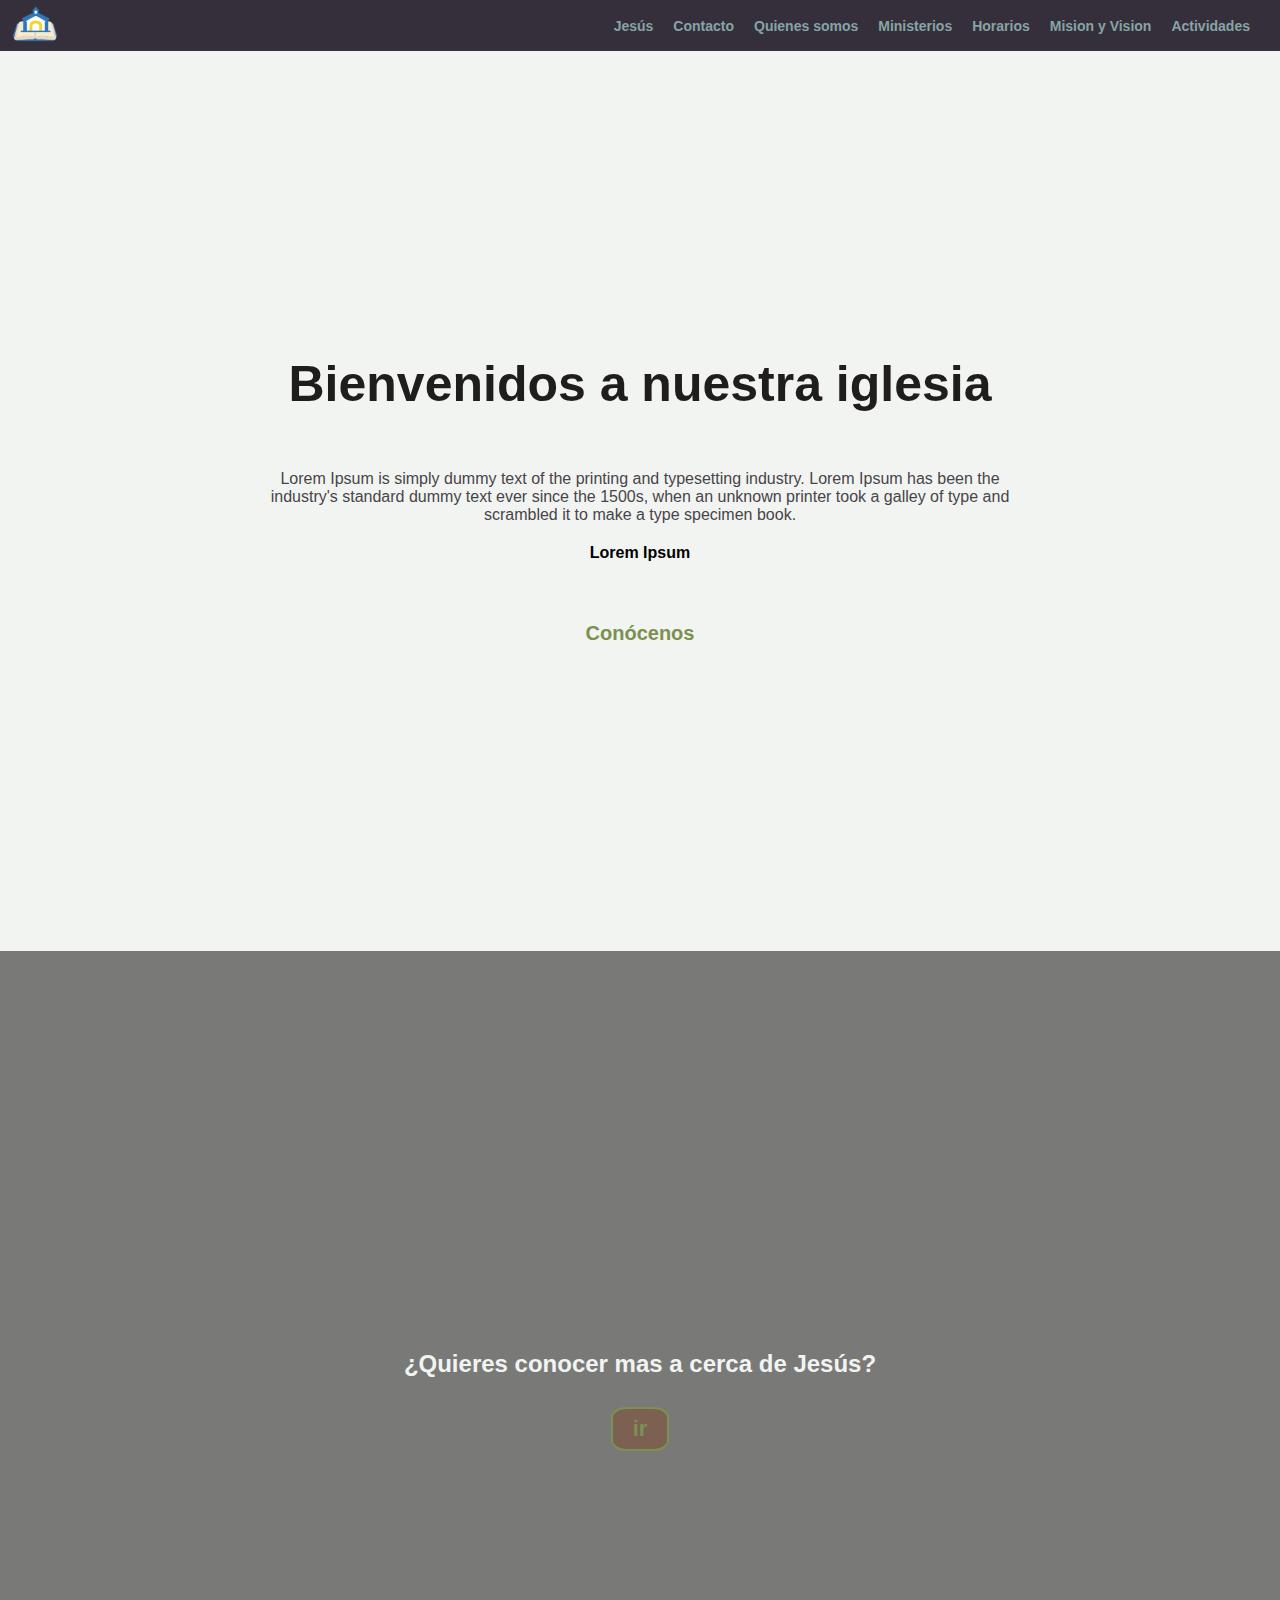
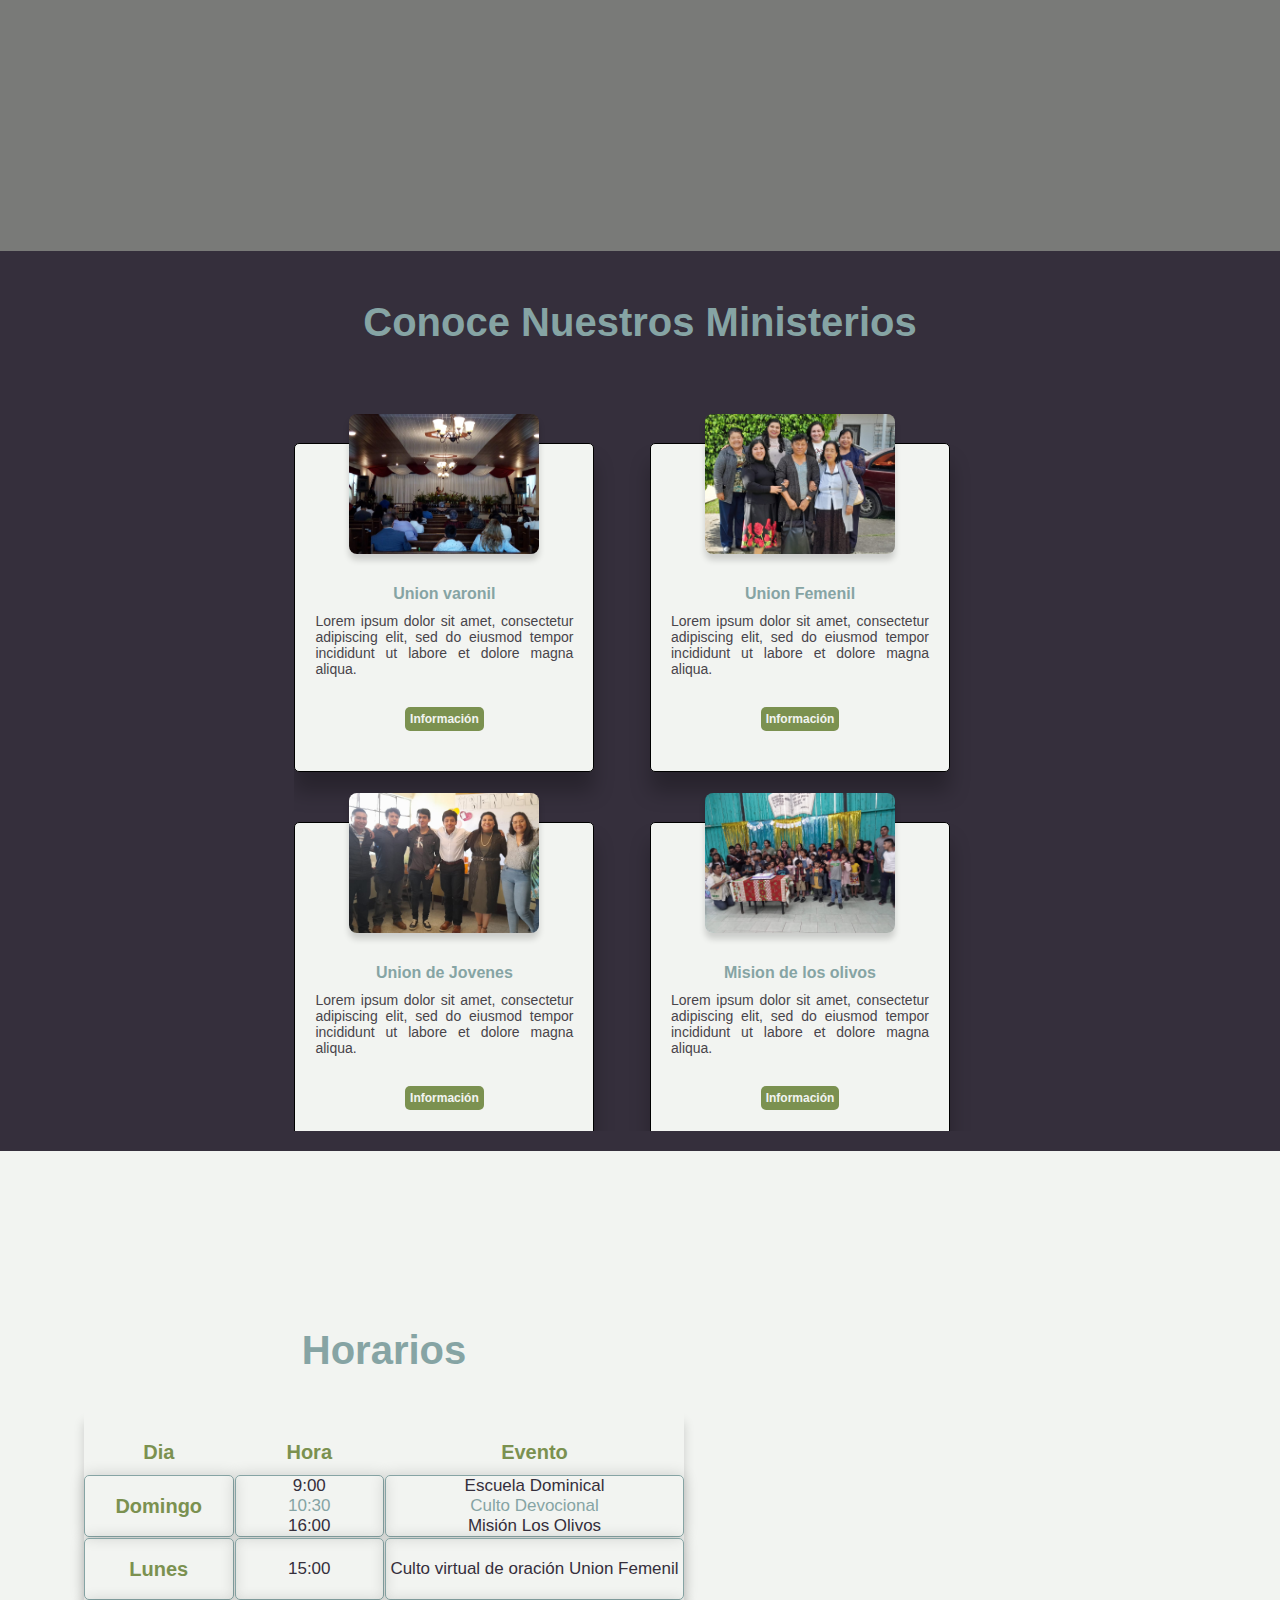
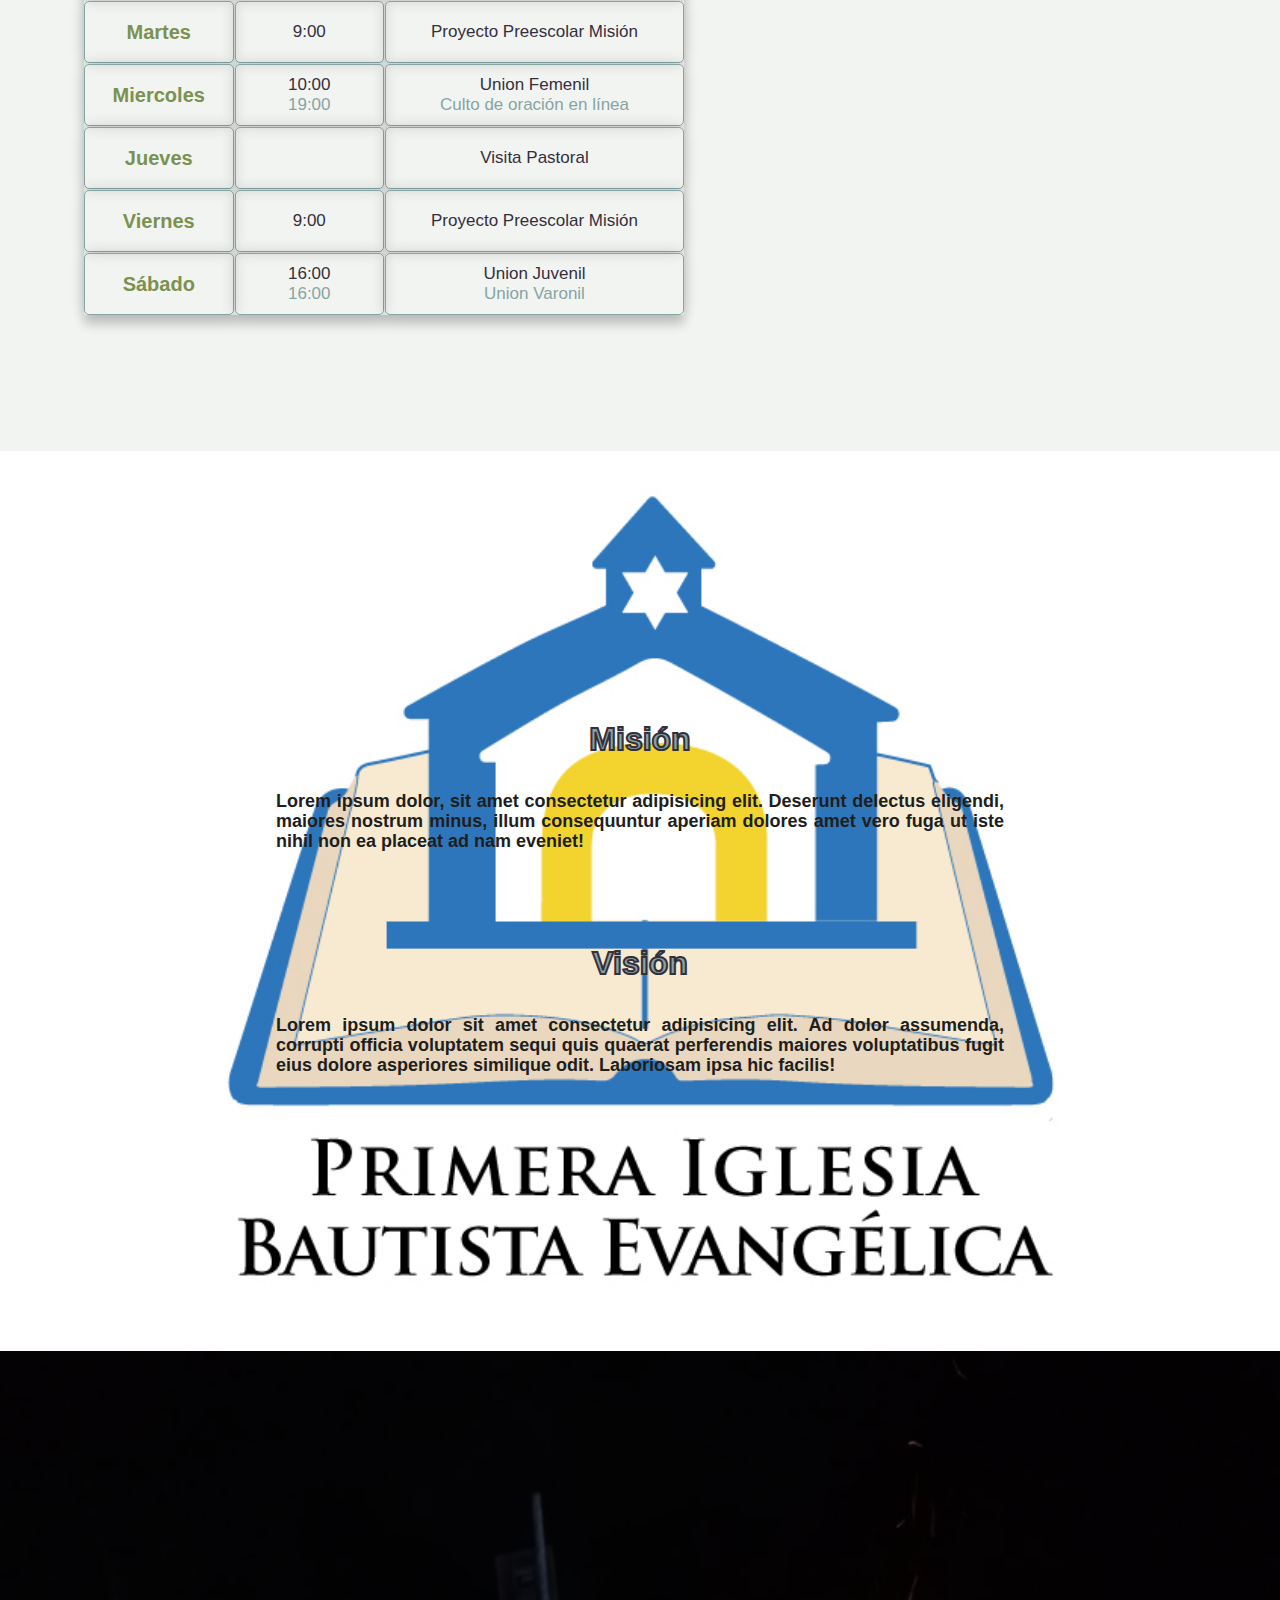
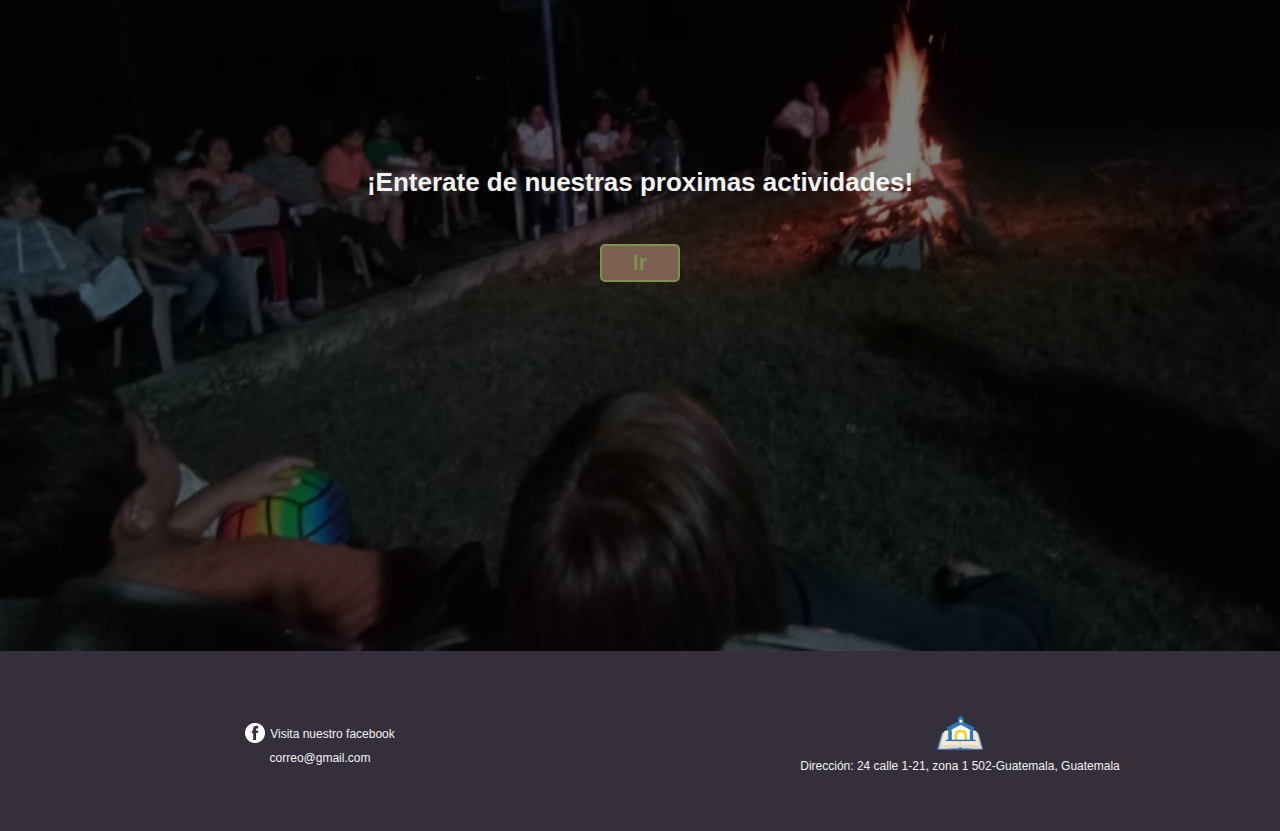
==== commit a4e0a4d0: "Fix attempt for translation overriding font size" ====
--- a/index.html
+++ b/index.html
@@ -15,7 +15,11 @@
           <a class="main-logo" href="#">
             <img src="./assests/images/logo-pibe.png" alt="logo-iglesia" />
           </a>
-          <a class="menu-button" href="#" onclick="toggleNavMenu()">
+          <a
+            class="menu-button"
+            href="javascript:void(0);"
+            onclick="toggleNavMenu()"
+          >
             <img src="./assests/icons/menu--v1.png" alt="Menu button" />
           </a>
         </div>
@@ -104,7 +108,6 @@
         </div>
       </section>
       <section id="schedules">
-        <a name="schedules" class="anchor-collapse">seccion de horarios</a>
         <div class="schedule-container">
           <h2>Horarios</h2>
           <div class="schedules-grid-container">
--- a/css/styles.css
+++ b/css/styles.css
@@ -8,6 +8,8 @@
   --warm-black: #201e1c;
   --max-width-container: 768px;
   --min-width-container: 320px;
+  --max-height-container: 1200px;
+  --min-height-container: 768px;
 }
 
 * {
@@ -110,6 +112,12 @@
   color: var(--granny-smith);
 }
 
+.menu-item a font {
+  font-size: 1.4rem;
+  font-weight: 700;
+  line-height: 1.8rem;
+}
+
 nav .menu-display-off {
   display: none;
 }
@@ -136,6 +144,8 @@
 #hero {
   width: 100%;
   height: 100vh;
+  min-height: var(--min-height-container);
+  max-height: var(--max-height-container);
   margin: 0;
   padding: 0;
   display: flex;
@@ -147,6 +157,8 @@
   width: 100%;
   max-width: var(--max-width-container);
   height: 100vh;
+  min-height: var(--min-height-container);
+  max-height: var(--max-height-container);
   display: flex;
   flex-direction: column;
   justify-content: center;
@@ -161,6 +173,12 @@
   font-weight: 700;
   line-height: 5.2rem;
   color: var(--warm-black);
+}
+
+#hero h1 font {
+  font-size: 5rem;
+  font-weight: 700;
+  line-height: 5.2rem;
 }
 
 #hero .hero-body {
@@ -173,6 +191,12 @@
   color: var(--gravel);
 }
 
+#hero .hero-body font {
+  font-size: 1.6rem;
+  font-weight: 500;
+  line-height: 1.8rem;
+}
+
 #hero .hero-book {
   margin-bottom: 6rem;
   font-size: 1.6rem;
@@ -180,6 +204,12 @@
   line-height: 1.8rem;
 }
 
+#hero .hero-book font {
+  font-size: 1.6rem;
+  font-weight: 700;
+  line-height: 1.8rem;
+}
+
 #hero a {
   font-size: 2rem;
   font-weight: 700;
@@ -192,6 +222,8 @@
 #meeting {
   width: 100%;
   height: 100vh;
+  min-height: var(--min-height-container);
+  max-height: var(--max-height-container);
   margin: 0;
   padding: 0;
   display: flex;
@@ -206,6 +238,8 @@
 .meeting-container {
   width: 100%;
   height: 100%;
+  min-height: var(--min-height-container);
+  max-height: var(--max-height-container);
   display: flex;
   flex-direction: column;
   justify-content: center;
@@ -254,7 +288,9 @@
 /**MAIN-ministerios**/
 #ministries {
   width: 100%;
-  min-height: 100vh;
+  height: 100vh;
+  min-height: var(--min-height-container);
+  max-height: var(--max-height-container);
   margin: 0;
   padding: 0;
   display: flex;
@@ -365,11 +401,12 @@
 #schedules {
   width: 100%;
   height: 100vh;
-  margin: 0;
-  padding: 0;
-  display: flex;
-  justify-content: center;
-  align-items: center;
+  min-height: var(--min-height-container);
+  max-height: var(--max-height-container);
+  margin: 0;
+  padding: 0;
+  display: flex;
+  justify-content: flex-start;
   background-color: var(--gray-nurse);
 }
 
@@ -380,6 +417,7 @@
   display: flex;
   flex-direction: column;
   align-items: center;
+  justify-content: center;
 }
 
 .schedule-container h2 {
@@ -466,7 +504,9 @@
 
 #mission {
   width: 100%;
-  min-height: 100vh;
+  height: 100vh;
+  min-height: var(--min-height-container);
+  max-height: var(--max-height-container);
   margin: 0;
   padding: 0;
   display: flex;
@@ -506,7 +546,9 @@
 
 #activities {
   width: 100%;
-  min-height: 100vh;
+  height: 100vh;
+  min-height: var(--min-height-container);
+  max-height: var(--max-height-container);
   margin: 0;
   padding: 0;
   display: flex;
